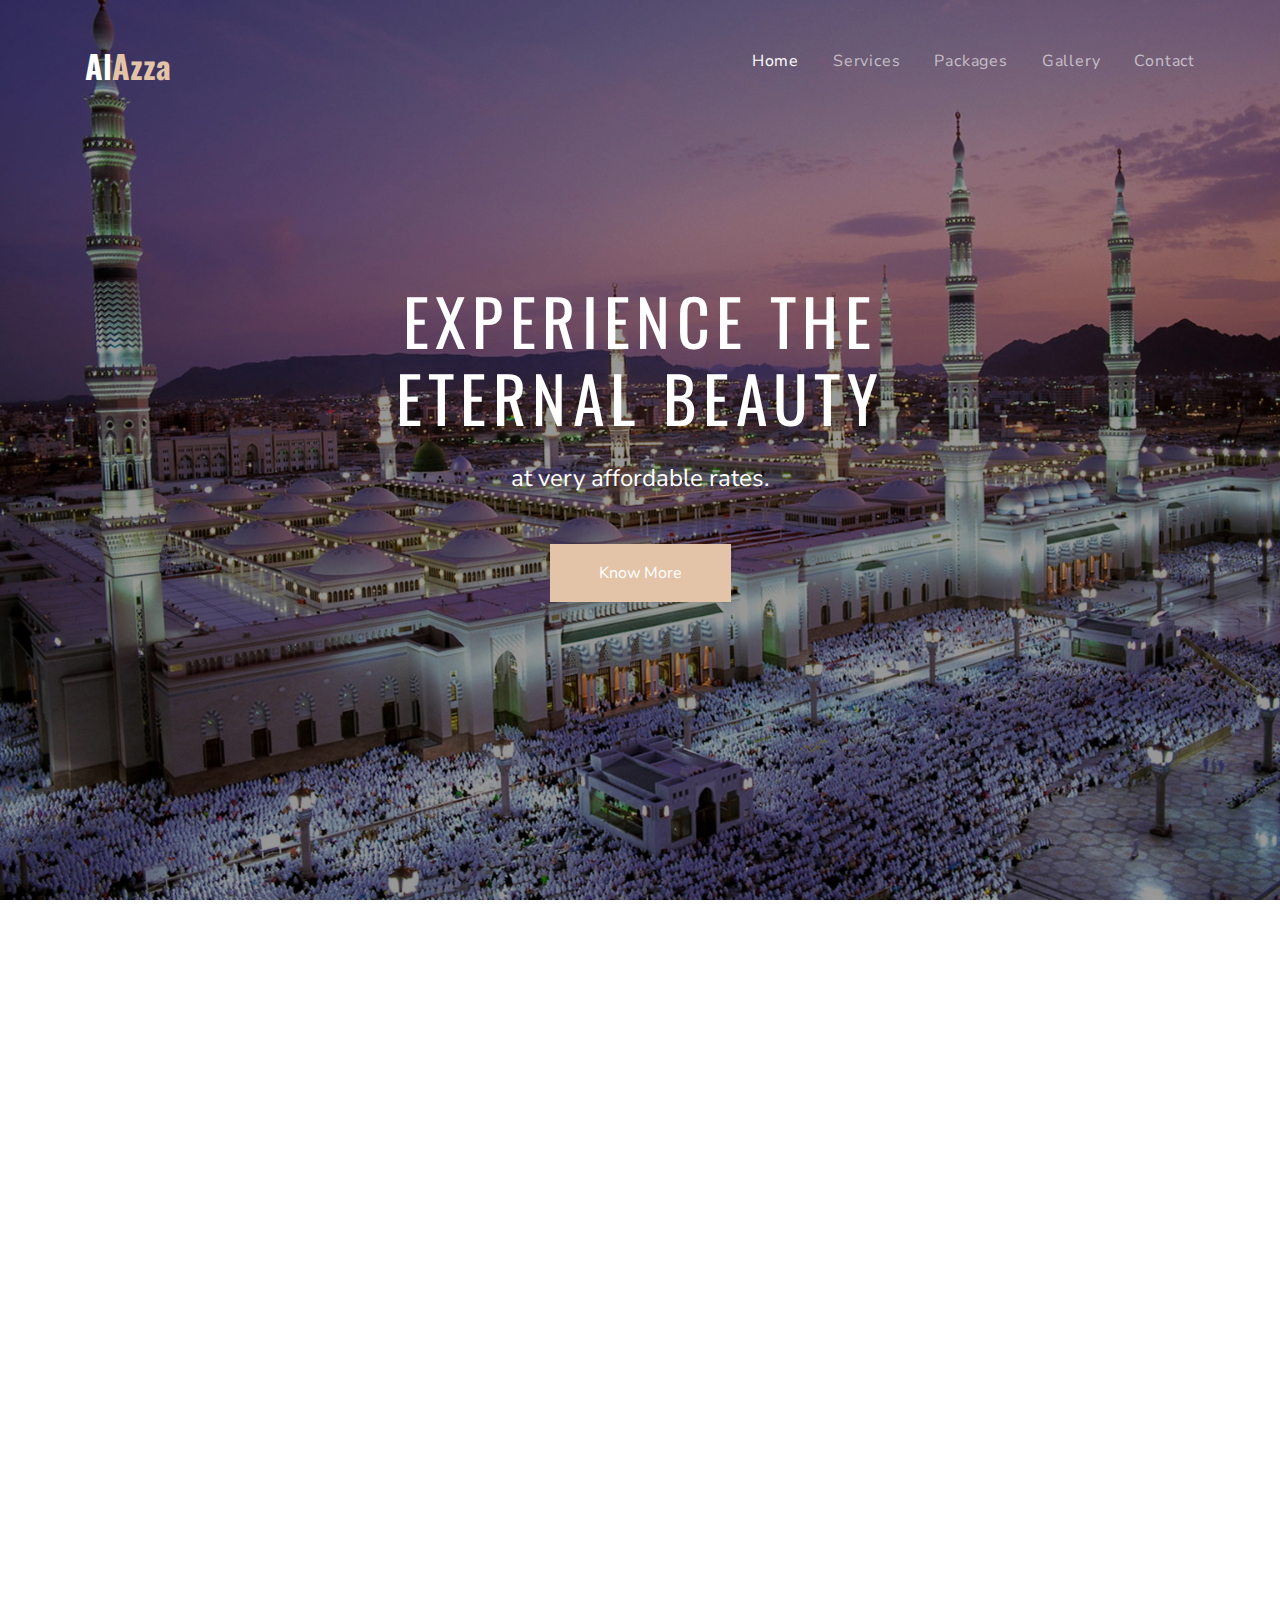
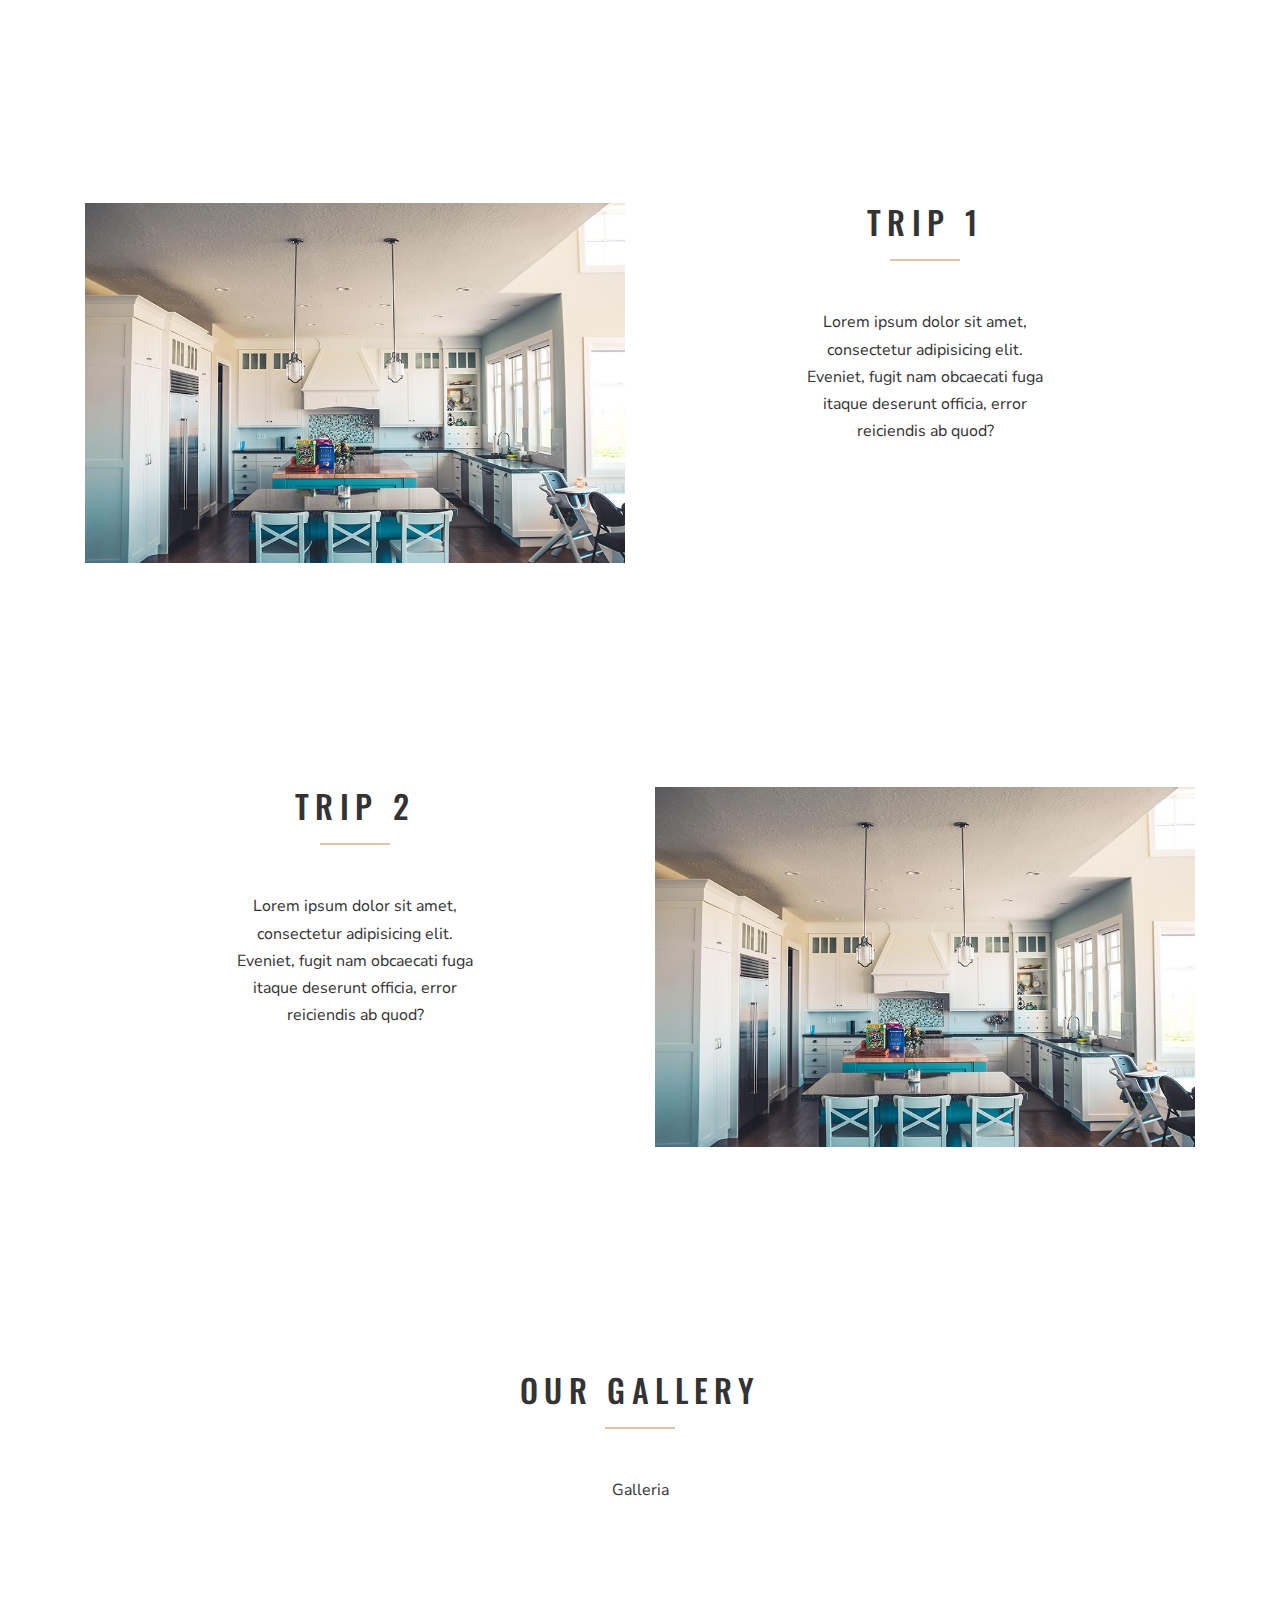
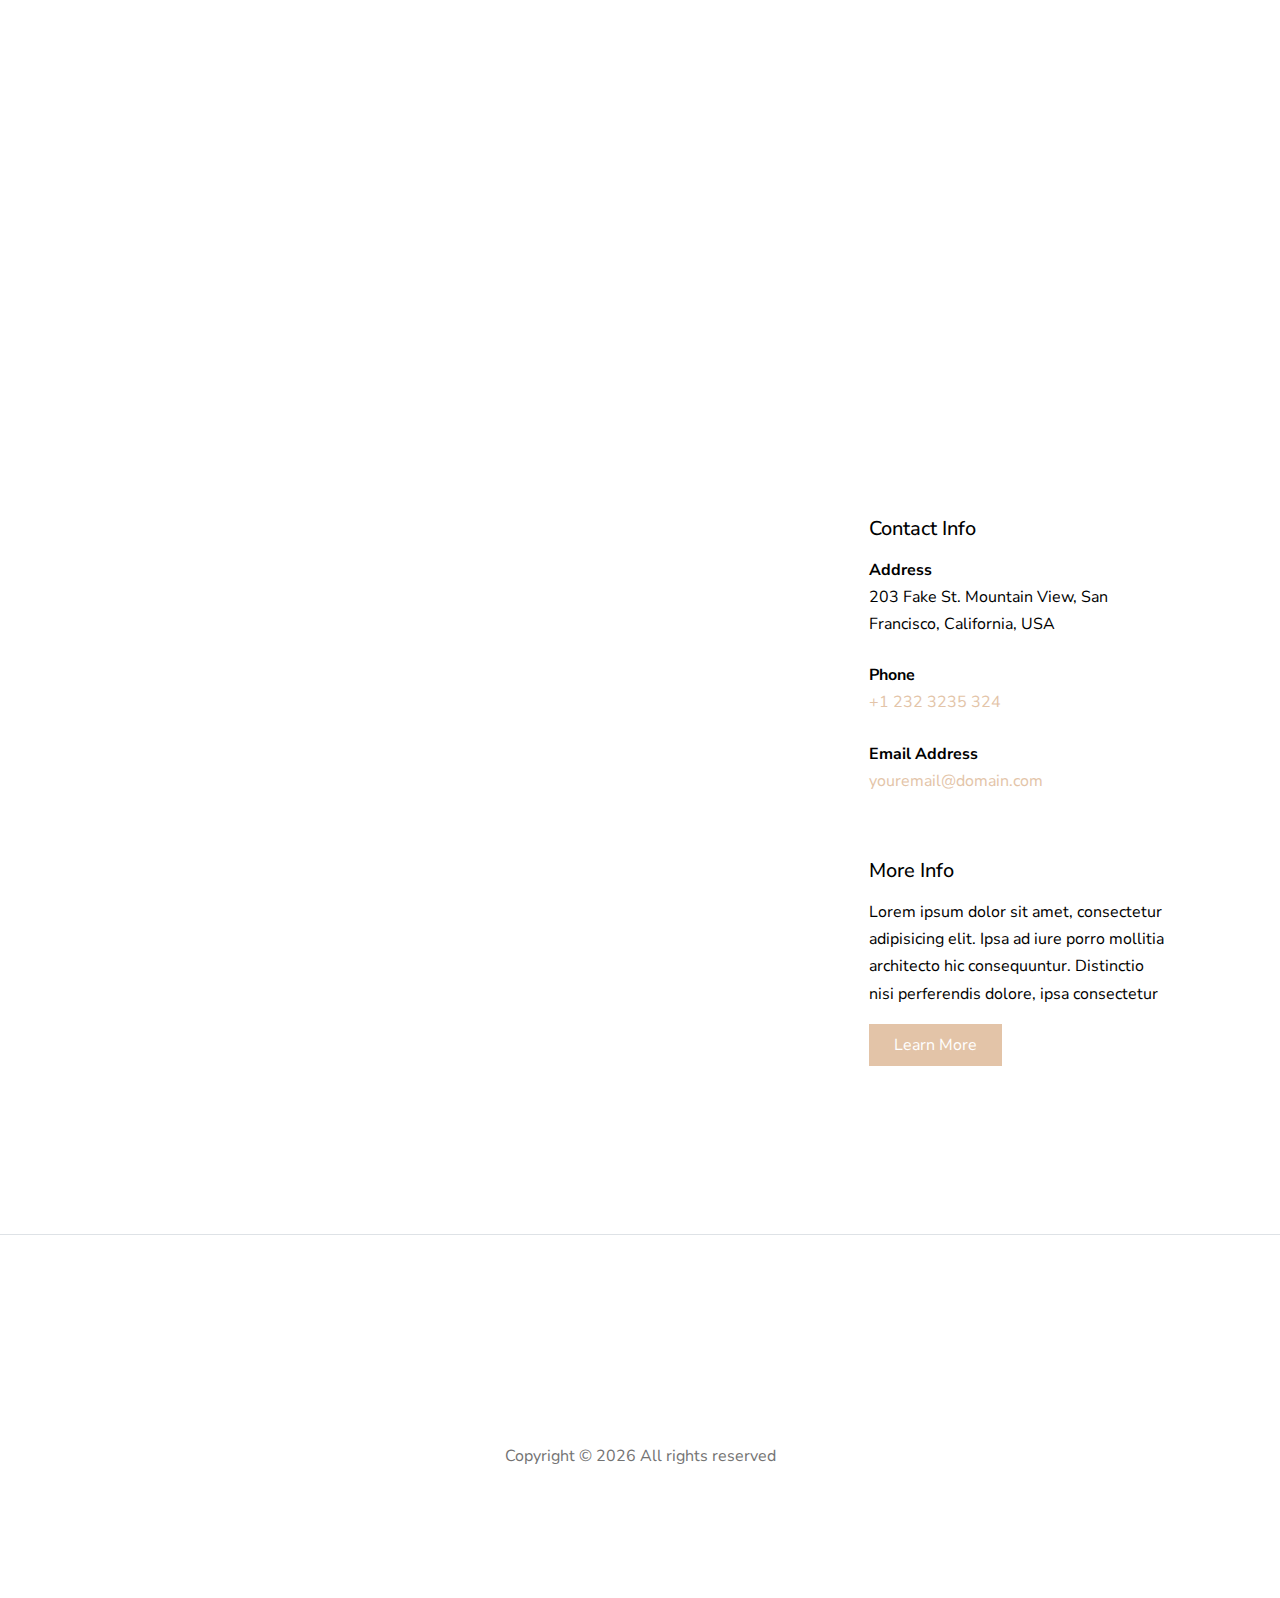
==== index.html @ f60317a8 "Initiial COmmit" ====
<!DOCTYPE html>
<html lang="en">

<head>
  <title>Apart &mdash; Colorlib Website Template</title>
  <meta charset="utf-8">
  <meta name="viewport" content="width=device-width, initial-scale=1, shrink-to-fit=no">

  <link rel="stylesheet" href="https://fonts.googleapis.com/css?family=Nunito+Sans:200,300,400,700,900|Oswald:400,700">
  <link rel="stylesheet" href="fonts/icomoon/style.css">

  <link rel="stylesheet" href="css/bootstrap.min.css">
  <link rel="stylesheet" href="css/magnific-popup.css">
  <link rel="stylesheet" href="css/jquery-ui.css">
  <link rel="stylesheet" href="css/owl.carousel.min.css">
  <link rel="stylesheet" href="css/owl.theme.default.min.css">
  <link rel="stylesheet" href="css/bootstrap-datepicker.css">
  <link rel="stylesheet" href="css/mediaelementplayer.css">
  <link rel="stylesheet" href="css/animate.css">
  <link rel="stylesheet" href="fonts/flaticon/font/flaticon.css">
  <link rel="stylesheet" href="css/fl-bigmug-line.css">

	<link rel="shortcut icon" type="image/icon" href="images/azza.png" />

  <link rel="stylesheet" href="css/aos.css">

  <link rel="stylesheet" href="css/style.css">

</head>

<body>




  <div class="site-wrap">

    <div class="site-navbar mt-4">
      <div class="container py-1">
        <div class="row align-items-center">
          <div class="col-8 col-md-8 col-lg-4">
            <h1 class="mb-0"><a href="index.html" class="text-white h2 mb-0"><strong>Al<span
                    class="text-primary">Azza</span></strong></a></h1>
          </div>
          <div class="col-4 col-md-4 col-lg-8">
            <nav class="site-navigation text-right text-md-right" role="navigation">

              <div class="d-inline-block d-lg-none ml-md-0 mr-auto py-3"><a href="#"
                  class="site-menu-toggle js-menu-toggle text-white"><span class="icon-menu h3"></span></a></div>

              <ul class="site-menu js-clone-nav d-none d-lg-block">
                <li class="active">
                  <a href="index.html">Home</a>
                </li>
                <li><a href="#services">Services</a></li>
                <li><a href="#packages">Packages</a></li>
                <li><a href="#gallery">Gallery</a></li>
                <li><a href="#contact">Contact</a></li>
              </ul>
            </nav>
          </div>


        </div>
      </div>
    </div>
  </div>

  <div class="site-mobile-menu">
    <div class="site-mobile-menu-header">
      <div class="site-mobile-menu-close mt-3">
        <span class="icon-close2 js-menu-toggle"></span>
      </div>
    </div>
    <div class="site-mobile-menu-body"></div>
  </div> <!-- .site-mobile-menu -->

  <div class="site-blocks-cover overlay" style="background-image: url('images/home/banner.jpg');" data-aos="fade"
    data-stellar-background-ratio="0.5" data-aos="fade">
    <div class="container">
      <div class="row align-items-center justify-content-center">
        <div class="col-md-8 text-center" data-aos="fade-up" data-aos-delay="400">
          <h1 class="mb-4">Experience The Eternal Beauty</h1>
          <p class="mb-5"> at very affordable rates.</p>
          <p><a href="#" class="btn btn-primary px-5 py-3">Know More</a></p>
        </div>
      </div>
    </div>
  </div>


  <div id="services" class="site-section block-13">
    <div class="container" data-aos="fade-up">
      <div class="row">
        <div class="site-section-heading text-center mb-5 w-border col-md-6 mx-auto">
          <h2 class="mb-5">World Class Services</h2>
          <p>Lorem ipsum dolor sit amet</p>
        </div>
      </div>
      <div class="nonloop-block-13 owl-carousel">

        <div class="text-center p-3 p-md-5 bg-white">
          <div class="mb-4">
            <img src="images/service/insurance.png" alt="Image" class="w-50 mx-auto img-fluid rounded">
          </div>
          <div class="text-black">
            <h3 class="font-weight-light h5">Visa with Insurance</h3>
          </div>
        </div>

        <div class="text-center p-3 p-md-5 bg-white">
          <div class="mb-4">
            <img src="images/service/departures.png" alt="Image" class="w-50 mx-auto img-fluid rounded">
          </div>
          <div class="text-black">
            <h3 class="font-weight-light h5">Direct Flights</h3>
          </div>
        </div>

        <div class="text-center p-3 p-md-5 bg-white">
          <div class="mb-4">
            <img src="images/service/food.png" alt="Image" class="w-50 mx-auto img-fluid rounded">
          </div>
          <div class="text-black">
            <h3 class="font-weight-light h5">Hyderabadi Food</h3>
          </div>
        </div>

        <div class="text-center p-3 p-md-5 bg-white">
          <div class="mb-4">
            <img src="images/service/laundry.png" alt="Image" class="w-50 mx-auto img-fluid rounded">
          </div>
          <div class="text-black">
            <h3 class="font-weight-light h5">Unlimited Laundry</h3>
          </div>
        </div>

        <div class="text-center p-3 p-md-5 bg-white">
          <div class="mb-4">
            <img src="images/service/tour-guide.png" alt="Image" class="w-50 mx-auto img-fluid rounded">
          </div>
          <div class="text-black">
            <h3 class="font-weight-light h5">Urdu Speaking Guides</h3>
          </div>
        </div>

        <div class="text-center p-3 p-md-5 bg-white">
          <div class="mb-4">
            <img src="images/service/zamzam.png" alt="Image" class="w-50 mx-auto img-fluid rounded">
          </div>
          <div class="text-black">
            <h3 class="font-weight-light h5">5ltr Zam Zam</h3>
          </div>
        </div>

      </div>
    </div>
  </div>

  <div id="packages" class="site-section">
    <div class="container">
      <div class="row">
        <div class="col-lg-6">
          <img src="images/img_1.jpg" alt="Image" class="img-fluid">
        </div>
        <div class="col-lg-6">
          <div class="site-section-heading text-center mb-5 w-border col-md-6 mx-auto">
            <h2 class="mb-5">Trip 1</h2>
            <p>Lorem ipsum dolor sit amet, consectetur adipisicing elit. Eveniet, fugit nam obcaecati fuga itaque
              deserunt
              officia, error reiciendis ab quod?</p>
          </div>
        </div>
      </div>
    </div>
  </div>

  <div class="site-section">
    <div class="container">
      <div class="row">
        <div class="col-lg-6">
          <div class="site-section-heading text-center mb-5 w-border col-md-6 mx-auto">
            <h2 class="mb-5">Trip 2</h2>
            <p>Lorem ipsum dolor sit amet, consectetur adipisicing elit. Eveniet, fugit nam obcaecati fuga itaque
              deserunt
              officia, error reiciendis ab quod?</p>
          </div>
        </div>
        <div class="col-lg-6">
          <img src="images/img_1.jpg" alt="Image" class="img-fluid">
        </div>
      </div>
    </div>
  </div>




  <div id="gallery" class="site-section">
    <div class="container">
      <div class="row">
        <div class="site-section-heading text-center mb-5 w-border col-md-6 mx-auto">
          <h2 class="mb-5">Our Gallery</h2>
          <p>Galleria</p>
        </div>
      </div>
      <div class="row">
        <div class="col-md-6 col-lg-4" data-aos="fade-up" data-aos-delay="100">
          <a href="#" class="unit-9">
            <div class="image" style="background-image: url('images/1.jpeg');"></div>
            <div class="unit-9-content">
              <h2>Food</h2>
              <!-- <span>with Wendy Matos</span> -->
            </div>
          </a>
        </div>

        <div class="col-md-6 col-lg-4" data-aos="fade-up" data-aos-delay="200">
          <a href="#" class="unit-9">
            <div class="image" style="background-image: url('images/2.jpeg');"></div>
            <div class="unit-9-content">
              <h2>Umrah</h2>
            </div>
          </a>
        </div>
        <div class="col-md-6 col-lg-4" data-aos="fade-up" data-aos-delay="300">
          <a href="#" class="unit-9">
            <div class="image" style="background-image: url('images/3.jpeg');"></div>
            <div class="unit-9-content">
              <h2>Hajj</h2>
            </div>
          </a>
        </div>
      </div>
    </div>
  </div>


  <div id="contact" class="site-section border-bottom">
    <div class="container">
      <div class="row">

        <div class="col-md-12 my-auto col-lg-7 mb-5">
          <div class="single-service-box">
            <div class="service-img">
              <iframe
                src="https://www.google.com/maps/embed?pb=!1m14!1m8!1m3!1d15229.120942563135!2d78.4628001!3d17.398334!3m2!1i1024!2i768!4f13.1!3m3!1m2!1s0x0%3A0xb1fc2a01b4a2376f!2sMujahid%20Building!5e0!3m2!1sen!2sin!4v1582311684481!5m2!1sen!2sin"
                width="600" height="450" frameborder="0" style="border:0;" allowfullscreen="">
              </iframe>
            </div>
          </div>
        </div>

        <div class="col-lg-4 ml-auto">
          <div class="p-4 mb-3 bg-white">
            <h3 class="h5 text-black mb-3">Contact Info</h3>
            <p class="mb-0 font-weight-bold text-black">Address</p>
            <p class="mb-4 text-black">203 Fake St. Mountain View, San Francisco, California, USA</p>

            <p class="mb-0 font-weight-bold text-black">Phone</p>
            <p class="mb-4"><a href="#">+1 232 3235 324</a></p>

            <p class="mb-0 font-weight-bold text-black">Email Address</p>
            <p class="mb-0"><a href="#">youremail@domain.com</a></p>

          </div>

          <div class="p-4 mb-3 bg-white">
            <h3 class="h5 text-black mb-3 text-black">More Info</h3>
            <p class="text-black">Lorem ipsum dolor sit amet, consectetur adipisicing elit. Ipsa ad iure porro mollitia
              architecto hic
              consequuntur. Distinctio nisi perferendis dolore, ipsa consectetur</p>
            <p><a href="#" class="btn btn-primary  py-2 px-4">Learn More</a></p>
          </div>
        </div>
      </div>
    </div>
  </div>

  <footer class="site-footer">
    <div class="container">
      <div class="row pt-5 mt-5 text-center">
        <div class="col-md-12">
          <p>
            <!-- Link back to Colorlib can't be removed. Template is licensed under CC BY 3.0. -->
            Copyright &copy;
            <script data-cfasync="false" src="/cdn-cgi/scripts/5c5dd728/cloudflare-static/email-decode.min.js"></script>
            <script>document.write(new Date().getFullYear());</script> All rights reserved
            <!-- Link back to Colorlib can't be removed. Template is licensed under CC BY 3.0. -->
          </p>
        </div>

      </div>
    </div>
  </footer>

  </div>

  <script src="js/jquery-3.3.1.min.js"></script>
  <script src="js/jquery-migrate-3.0.1.min.js"></script>
  <script src="js/jquery-ui.js"></script>
  <script src="js/popper.min.js"></script>
  <script src="js/bootstrap.min.js"></script>
  <script src="js/owl.carousel.min.js"></script>
  <script src="js/mediaelement-and-player.min.js"></script>
  <script src="js/jquery.stellar.min.js"></script>
  <script src="js/jquery.countdown.min.js"></script>
  <script src="js/jquery.magnific-popup.min.js"></script>
  <script src="js/bootstrap-datepicker.min.js"></script>
  <script src="js/aos.js"></script>
  <script src="js/circleaudioplayer.js"></script>

  <script src="js/main.js"></script>

</body>

</html>
---- fonts/icomoon/style.css ----
@font-face {
  font-family: 'icomoon';
  src:  url('fonts/icomoon.eot?10si43');
  src:  url('fonts/icomoon.eot?10si43#iefix') format('embedded-opentype'),
    url('fonts/icomoon.ttf?10si43') format('truetype'),
    url('fonts/icomoon.woff?10si43') format('woff'),
    url('fonts/icomoon.svg?10si43#icomoon') format('svg');
  font-weight: normal;
  font-style: normal;
}

[class^="icon-"], [class*=" icon-"] {
  /* use !important to prevent issues with browser extensions that change fonts */
  font-family: 'icomoon' !important;
  speak: none;
  font-style: normal;
  font-weight: normal;
  font-variant: normal;
  text-transform: none;
  line-height: 1;

  /* Better Font Rendering =========== */
  -webkit-font-smoothing: antialiased;
  -moz-osx-font-smoothing: grayscale;
}

.icon-asterisk:before {
  content: "\f069";
}
.icon-plus:before {
  content: "\f067";
}
.icon-question:before {
  content: "\f128";
}
.icon-minus:before {
  content: "\f068";
}
.icon-glass:before {
  content: "\f000";
}
.icon-music:before {
  content: "\f001";
}
.icon-search:before {
  content: "\f002";
}
.icon-envelope-o:before {
  content: "\f003";
}
.icon-heart:before {
  content: "\f004";
}
.icon-star:before {
  content: "\f005";
}
.icon-star-o:before {
  content: "\f006";
}
.icon-user:before {
  content: "\f007";
}
.icon-film:before {
  content: "\f008";
}
.icon-th-large:before {
  content: "\f009";
}
.icon-th:before {
  content: "\f00a";
}
.icon-th-list:before {
  content: "\f00b";
}
.icon-check:before {
  content: "\f00c";
}
.icon-close:before {
  content: "\f00d";
}
.icon-remove:before {
  content: "\f00d";
}
.icon-times:before {
  content: "\f00d";
}
.icon-search-plus:before {
  content: "\f00e";
}
.icon-search-minus:before {
  content: "\f010";
}
.icon-power-off:before {
  content: "\f011";
}
.icon-signal:before {
  content: "\f012";
}
.icon-cog:before {
  content: "\f013";
}
.icon-gear:before {
  content: "\f013";
}
.icon-trash-o:before {
  content: "\f014";
}
.icon-home:before {
  content: "\f015";
}
.icon-file-o:before {
  content: "\f016";
}
.icon-clock-o:before {
  content: "\f017";
}
.icon-road:before {
  content: "\f018";
}
.icon-download:before {
  content: "\f019";
}
.icon-arrow-circle-o-down:before {
  content: "\f01a";
}
.icon-arrow-circle-o-up:before {
  content: "\f01b";
}
.icon-inbox:before {
  content: "\f01c";
}
.icon-play-circle-o:before {
  content: "\f01d";
}
.icon-repeat:before {
  content: "\f01e";
}
.icon-rotate-right:before {
  content: "\f01e";
}
.icon-refresh:before {
  content: "\f021";
}
.icon-list-alt:before {
  content: "\f022";
}
.icon-lock:before {
  content: "\f023";
}
.icon-flag:before {
  content: "\f024";
}
.icon-headphones:before {
  content: "\f025";
}
.icon-volume-off:before {
  content: "\f026";
}
.icon-volume-down:before {
  content: "\f027";
}
.icon-volume-up:before {
  content: "\f028";
}
.icon-qrcode:before {
  content: "\f029";
}
.icon-barcode:before {
  content: "\f02a";
}
.icon-tag:before {
  content: "\f02b";
}
.icon-tags:before {
  content: "\f02c";
}
.icon-book:before {
  content: "\f02d";
}
.icon-bookmark:before {
  content: "\f02e";
}
.icon-print:before {
  content: "\f02f";
}
.icon-camera:before {
  content: "\f030";
}
.icon-font:before {
  content: "\f031";
}
.icon-bold:before {
  content: "\f032";
}
.icon-italic:before {
  content: "\f033";
}
.icon-text-height:before {
  content: "\f034";
}
.icon-text-width:before {
  content: "\f035";
}
.icon-align-left:before {
  content: "\f036";
}
.icon-align-center:before {
  content: "\f037";
}
.icon-align-right:before {
  content: "\f038";
}
.icon-align-justify:before {
  content: "\f039";
}
.icon-list:before {
  content: "\f03a";
}
.icon-dedent:before {
  content: "\f03b";
}
.icon-outdent:before {
  content: "\f03b";
}
.icon-indent:before {
  content: "\f03c";
}
.icon-video-camera:before {
  content: "\f03d";
}
.icon-image:before {
  content: "\f03e";
}
.icon-photo:before {
  content: "\f03e";
}
.icon-picture-o:before {
  content: "\f03e";
}
.icon-pencil:before {
  content: "\f040";
}
.icon-map-marker:before {
  content: "\f041";
}
.icon-adjust:before {
  content: "\f042";
}
.icon-tint:before {
  content: "\f043";
}
.icon-edit:before {
  content: "\f044";
}
.icon-pencil-square-o:before {
  content: "\f044";
}
.icon-share-square-o:before {
  content: "\f045";
}
.icon-check-square-o:before {
  content: "\f046";
}
.icon-arrows:before {
  content: "\f047";
}
.icon-step-backward:before {
  content: "\f048";
}
.icon-fast-backward:before {
  content: "\f049";
}
.icon-backward:before {
  content: "\f04a";
}
.icon-play:before {
  content: "\f04b";
}
.icon-pause:before {
  content: "\f04c";
}
.icon-stop:before {
  content: "\f04d";
}
.icon-forward:before {
  content: "\f04e";
}
.icon-fast-forward:before {
  content: "\f050";
}
.icon-step-forward:before {
  content: "\f051";
}
.icon-eject:before {
  content: "\f052";
}
.icon-chevron-left:before {
  content: "\f053";
}
.icon-chevron-right:before {
  content: "\f054";
}
.icon-plus-circle:before {
  content: "\f055";
}
.icon-minus-circle:before {
  content: "\f056";
}
.icon-times-circle:before {
  content: "\f057";
}
.icon-check-circle:before {
  content: "\f058";
}
.icon-question-circle:before {
  content: "\f059";
}
.icon-info-circle:before {
  content: "\f05a";
}
.icon-crosshairs:before {
  content: "\f05b";
}
.icon-times-circle-o:before {
  content: "\f05c";
}
.icon-check-circle-o:before {
  content: "\f05d";
}
.icon-ban:before {
  content: "\f05e";
}
.icon-arrow-left:before {
  content: "\f060";
}
.icon-arrow-right:before {
  content: "\f061";
}
.icon-arrow-up:before {
  content: "\f062";
}
.icon-arrow-down:before {
  content: "\f063";
}
.icon-mail-forward:before {
  content: "\f064";
}
.icon-share:before {
  content: "\f064";
}
.icon-expand:before {
  content: "\f065";
}
.icon-compress:before {
  content: "\f066";
}
.icon-exclamation-circle:before {
  content: "\f06a";
}
.icon-gift:before {
  content: "\f06b";
}
.icon-leaf:before {
  content: "\f06c";
}
.icon-fire:before {
  content: "\f06d";
}
.icon-eye:before {
  content: "\f06e";
}
.icon-eye-slash:before {
  content: "\f070";
}
.icon-exclamation-triangle:before {
  content: "\f071";
}
.icon-warning:before {
  content: "\f071";
}
.icon-plane:before {
  content: "\f072";
}
.icon-calendar:before {
  content: "\f073";
}
.icon-random:before {
  content: "\f074";
}
.icon-comment:before {
  content: "\f075";
}
.icon-magnet:before {
  content: "\f076";
}
.icon-chevron-up:before {
  content: "\f077";
}
.icon-chevron-down:before {
  content: "\f078";
}
.icon-retweet:before {
  content: "\f079";
}
.icon-shopping-cart:before {
  content: "\f07a";
}
.icon-folder:before {
  content: "\f07b";
}
.icon-folder-open:before {
  content: "\f07c";
}
.icon-arrows-v:before {
  content: "\f07d";
}
.icon-arrows-h:before {
  content: "\f07e";
}
.icon-bar-chart:before {
  content: "\f080";
}
.icon-bar-chart-o:before {
  content: "\f080";
}
.icon-twitter-square:before {
  content: "\f081";
}
.icon-facebook-square:before {
  content: "\f082";
}
.icon-camera-retro:before {
  content: "\f083";
}
.icon-key:before {
  content: "\f084";
}
.icon-cogs:before {
  content: "\f085";
}
.icon-gears:before {
  content: "\f085";
}
.icon-comments:before {
  content: "\f086";
}
.icon-thumbs-o-up:before {
  content: "\f087";
}
.icon-thumbs-o-down:before {
  content: "\f088";
}
.icon-star-half:before {
  content: "\f089";
}
.icon-heart-o:before {
  content: "\f08a";
}
.icon-sign-out:before {
  content: "\f08b";
}
.icon-linkedin-square:before {
  content: "\f08c";
}
.icon-thumb-tack:before {
  content: "\f08d";
}
.icon-external-link:before {
  content: "\f08e";
}
.icon-sign-in:before {
  content: "\f090";
}
.icon-trophy:before {
  content: "\f091";
}
.icon-github-square:before {
  content: "\f092";
}
.icon-upload:before {
  content: "\f093";
}
.icon-lemon-o:before {
  content: "\f094";
}
.icon-phone:before {
  content: "\f095";
}
.icon-square-o:before {
  content: "\f096";
}
.icon-bookmark-o:before {
  content: "\f097";
}
.icon-phone-square:before {
  content: "\f098";
}
.icon-twitter:before {
  content: "\f099";
}
.icon-facebook:before {
  content: "\f09a";
}
.icon-facebook-f:before {
  content: "\f09a";
}
.icon-github:before {
  content: "\f09b";
}
.icon-unlock:before {
  content: "\f09c";
}
.icon-credit-card:before {
  content: "\f09d";
}
.icon-feed:before {
  content: "\f09e";
}
.icon-rss:before {
  content: "\f09e";
}
.icon-hdd-o:before {
  content: "\f0a0";
}
.icon-bullhorn:before {
  content: "\f0a1";
}
.icon-bell-o:before {
  content: "\f0a2";
}
.icon-certificate:before {
  content: "\f0a3";
}
.icon-hand-o-right:before {
  content: "\f0a4";
}
.icon-hand-o-left:before {
  content: "\f0a5";
}
.icon-hand-o-up:before {
  content: "\f0a6";
}
.icon-hand-o-down:before {
  content: "\f0a7";
}
.icon-arrow-circle-left:before {
  content: "\f0a8";
}
.icon-arrow-circle-right:before {
  content: "\f0a9";
}
.icon-arrow-circle-up:before {
  content: "\f0aa";
}
.icon-arrow-circle-down:before {
  content: "\f0ab";
}
.icon-globe:before {
  content: "\f0ac";
}
.icon-wrench:before {
  content: "\f0ad";
}
.icon-tasks:before {
  content: "\f0ae";
}
.icon-filter:before {
  content: "\f0b0";
}
.icon-briefcase:before {
  content: "\f0b1";
}
.icon-arrows-alt:before {
  content: "\f0b2";
}
.icon-group:before {
  content: "\f0c0";
}
.icon-users:before {
  content: "\f0c0";
}
.icon-chain:before {
  content: "\f0c1";
}
.icon-link:before {
  content: "\f0c1";
}
.icon-cloud:before {
  content: "\f0c2";
}
.icon-flask:before {
  content: "\f0c3";
}
.icon-cut:before {
  content: "\f0c4";
}
.icon-scissors:before {
  content: "\f0c4";
}
.icon-copy:before {
  content: "\f0c5";
}
.icon-files-o:before {
  content: "\f0c5";
}
.icon-paperclip:before {
  content: "\f0c6";
}
.icon-floppy-o:before {
  content: "\f0c7";
}
.icon-save:before {
  content: "\f0c7";
}
.icon-square:before {
  content: "\f0c8";
}
.icon-bars:before {
  content: "\f0c9";
}
.icon-navicon:before {
  content: "\f0c9";
}
.icon-reorder:before {
  content: "\f0c9";
}
.icon-list-ul:before {
  content: "\f0ca";
}
.icon-list-ol:before {
  content: "\f0cb";
}
.icon-strikethrough:before {
  content: "\f0cc";
}
.icon-underline:before {
  content: "\f0cd";
}
.icon-table:before {
  content: "\f0ce";
}
.icon-magic:before {
  content: "\f0d0";
}
.icon-truck:before {
  content: "\f0d1";
}
.icon-pinterest:before {
  content: "\f0d2";
}
.icon-pinterest-square:before {
  content: "\f0d3";
}
.icon-google-plus-square:before {
  content: "\f0d4";
}
.icon-google-plus:before {
  content: "\f0d5";
}
.icon-money:before {
  content: "\f0d6";
}
.icon-caret-down:before {
  content: "\f0d7";
}
.icon-caret-up:before {
  content: "\f0d8";
}
.icon-caret-left:before {
  content: "\f0d9";
}
.icon-caret-right:before {
  content: "\f0da";
}
.icon-columns:before {
  content: "\f0db";
}
.icon-sort:before {
  content: "\f0dc";
}
.icon-unsorted:before {
  content: "\f0dc";
}
.icon-sort-desc:before {
  content: "\f0dd";
}
.icon-sort-down:before {
  content: "\f0dd";
}
.icon-sort-asc:before {
  content: "\f0de";
}
.icon-sort-up:before {
  content: "\f0de";
}
.icon-envelope:before {
  content: "\f0e0";
}
.icon-linkedin:before {
  content: "\f0e1";
}
.icon-rotate-left:before {
  content: "\f0e2";
}
.icon-undo:before {
  content: "\f0e2";
}
.icon-gavel:before {
  content: "\f0e3";
}
.icon-legal:before {
  content: "\f0e3";
}
.icon-dashboard:before {
  content: "\f0e4";
}
.icon-tachometer:before {
  content: "\f0e4";
}
.icon-comment-o:before {
  content: "\f0e5";
}
.icon-comments-o:before {
  content: "\f0e6";
}
.icon-bolt:before {
  content: "\f0e7";
}
.icon-flash:before {
  content: "\f0e7";
}
.icon-sitemap:before {
  content: "\f0e8";
}
.icon-umbrella:before {
  content: "\f0e9";
}
.icon-clipboard:before {
  content: "\f0ea";
}
.icon-paste:before {
  content: "\f0ea";
}
.icon-lightbulb-o:before {
  content: "\f0eb";
}
.icon-exchange:before {
  content: "\f0ec";
}
.icon-cloud-download:before {
  content: "\f0ed";
}
.icon-cloud-upload:before {
  content: "\f0ee";
}
.icon-user-md:before {
  content: "\f0f0";
}
.icon-stethoscope:before {
  content: "\f0f1";
}
.icon-suitcase:before {
  content: "\f0f2";
}
.icon-bell:before {
  content: "\f0f3";
}
.icon-coffee:before {
  content: "\f0f4";
}
.icon-cutlery:before {
  content: "\f0f5";
}
.icon-file-text-o:before {
  content: "\f0f6";
}
.icon-building-o:before {
  content: "\f0f7";
}
.icon-hospital-o:before {
  content: "\f0f8";
}
.icon-ambulance:before {
  content: "\f0f9";
}
.icon-medkit:before {
  content: "\f0fa";
}
.icon-fighter-jet:before {
  content: "\f0fb";
}
.icon-beer:before {
  content: "\f0fc";
}
.icon-h-square:before {
  content: "\f0fd";
}
.icon-plus-square:before {
  content: "\f0fe";
}
.icon-angle-double-left:before {
  content: "\f100";
}
.icon-angle-double-right:before {
  content: "\f101";
}
.icon-angle-double-up:before {
  content: "\f102";
}
.icon-angle-double-down:before {
  content: "\f103";
}
.icon-angle-left:before {
  content: "\f104";
}
.icon-angle-right:before {
  content: "\f105";
}
.icon-angle-up:before {
  content: "\f106";
}
.icon-angle-down:before {
  content: "\f107";
}
.icon-desktop:before {
  content: "\f108";
}
.icon-laptop:before {
  content: "\f109";
}
.icon-tablet:before {
  content: "\f10a";
}
.icon-mobile:before {
  content: "\f10b";
}
.icon-mobile-phone:before {
  content: "\f10b";
}
.icon-circle-o:before {
  content: "\f10c";
}
.icon-quote-left:before {
  content: "\f10d";
}
.icon-quote-right:before {
  content: "\f10e";
}
.icon-spinner:before {
  content: "\f110";
}
.icon-circle:before {
  content: "\f111";
}
.icon-mail-reply:before {
  content: "\f112";
}
.icon-reply:before {
  content: "\f112";
}
.icon-github-alt:before {
  content: "\f113";
}
.icon-folder-o:before {
  content: "\f114";
}
.icon-folder-open-o:before {
  content: "\f115";
}
.icon-smile-o:before {
  content: "\f118";
}
.icon-frown-o:before {
  content: "\f119";
}
.icon-meh-o:before {
  content: "\f11a";
}
.icon-gamepad:before {
  content: "\f11b";
}
.icon-keyboard-o:before {
  content: "\f11c";
}
.icon-flag-o:before {
  content: "\f11d";
}
.icon-flag-checkered:before {
  content: "\f11e";
}
.icon-terminal:before {
  content: "\f120";
}
.icon-code:before {
  content: "\f121";
}
.icon-mail-reply-all:before {
  content: "\f122";
}
.icon-reply-all:before {
  content: "\f122";
}
.icon-star-half-empty:before {
  content: "\f123";
}
.icon-star-half-full:before {
  content: "\f123";
}
.icon-star-half-o:before {
  content: "\f123";
}
.icon-location-arrow:before {
  content: "\f124";
}
.icon-crop:before {
  content: "\f125";
}
.icon-code-fork:before {
  content: "\f126";
}
.icon-chain-broken:before {
  content: "\f127";
}
.icon-unlink:before {
  content: "\f127";
}
.icon-info:before {
  content: "\f129";
}
.icon-exclamation:before {
  content: "\f12a";
}
.icon-superscript:before {
  content: "\f12b";
}
.icon-subscript:before {
  content: "\f12c";
}
.icon-eraser:before {
  content: "\f12d";
}
.icon-puzzle-piece:before {
  content: "\f12e";
}
.icon-microphone:before {
  content: "\f130";
}
.icon-microphone-slash:before {
  content: "\f131";
}
.icon-shield:before {
  content: "\f132";
}
.icon-calendar-o:before {
  content: "\f133";
}
.icon-fire-extinguisher:before {
  content: "\f134";
}
.icon-rocket:before {
  content: "\f135";
}
.icon-maxcdn:before {
  content: "\f136";
}
.icon-chevron-circle-left:before {
  content: "\f137";
}
.icon-chevron-circle-right:before {
  content: "\f138";
}
.icon-chevron-circle-up:before {
  content: "\f139";
}
.icon-chevron-circle-down:before {
  content: "\f13a";
}
.icon-html5:before {
  content: "\f13b";
}
.icon-css3:before {
  content: "\f13c";
}
.icon-anchor:before {
  content: "\f13d";
}
.icon-unlock-alt:before {
  content: "\f13e";
}
.icon-bullseye:before {
  content: "\f140";
}
.icon-ellipsis-h:before {
  content: "\f141";
}
.icon-ellipsis-v:before {
  content: "\f142";
}
.icon-rss-square:before {
  content: "\f143";
}
.icon-play-circle:before {
  content: "\f144";
}
.icon-ticket:before {
  content: "\f145";
}
.icon-minus-square:before {
  content: "\f146";
}
.icon-minus-square-o:before {
  content: "\f147";
}
.icon-level-up:before {
  content: "\f148";
}
.icon-level-down:before {
  content: "\f149";
}
.icon-check-square:before {
  content: "\f14a";
}
.icon-pencil-square:before {
  content: "\f14b";
}
.icon-external-link-square:before {
  content: "\f14c";
}
.icon-share-square:before {
  content: "\f14d";
}
.icon-compass:before {
  content: "\f14e";
}
.icon-caret-square-o-down:before {
  content: "\f150";
}
.icon-toggle-down:before {
  content: "\f150";
}
.icon-caret-square-o-up:before {
  content: "\f151";
}
.icon-toggle-up:before {
  content: "\f151";
}
.icon-caret-square-o-right:before {
  content: "\f152";
}
.icon-toggle-right:before {
  content: "\f152";
}
.icon-eur:before {
  content: "\f153";
}
.icon-euro:before {
  content: "\f153";
}
.icon-gbp:before {
  content: "\f154";
}
.icon-dollar:before {
  content: "\f155";
}
.icon-usd:before {
  content: "\f155";
}
.icon-inr:before {
  content: "\f156";
}
.icon-rupee:before {
  content: "\f156";
}
.icon-cny:before {
  content: "\f157";
}
.icon-jpy:before {
  content: "\f157";
}
.icon-rmb:before {
  content: "\f157";
}
.icon-yen:before {
  content: "\f157";
}
.icon-rouble:before {
  content: "\f158";
}
.icon-rub:before {
  content: "\f158";
}
.icon-ruble:before {
  content: "\f158";
}
.icon-krw:before {
  content: "\f159";
}
.icon-won:before {
  content: "\f159";
}
.icon-bitcoin:before {
  content: "\f15a";
}
.icon-btc:before {
  content: "\f15a";
}
.icon-file:before {
  content: "\f15b";
}
.icon-file-text:before {
  content: "\f15c";
}
.icon-sort-alpha-asc:before {
  content: "\f15d";
}
.icon-sort-alpha-desc:before {
  content: "\f15e";
}
.icon-sort-amount-asc:before {
  content: "\f160";
}
.icon-sort-amount-desc:before {
  content: "\f161";
}
.icon-sort-numeric-asc:before {
  content: "\f162";
}
.icon-sort-numeric-desc:before {
  content: "\f163";
}
.icon-thumbs-up:before {
  content: "\f164";
}
.icon-thumbs-down:before {
  content: "\f165";
}
.icon-youtube-square:before {
  content: "\f166";
}
.icon-youtube:before {
  content: "\f167";
}
.icon-xing:before {
  content: "\f168";
}
.icon-xing-square:before {
  content: "\f169";
}
.icon-youtube-play:before {
  content: "\f16a";
}
.icon-dropbox:before {
  content: "\f16b";
}
.icon-stack-overflow:before {
  content: "\f16c";
}
.icon-instagram:before {
  content: "\f16d";
}
.icon-flickr:before {
  content: "\f16e";
}
.icon-adn:before {
  content: "\f170";
}
.icon-bitbucket:before {
  content: "\f171";
}
.icon-bitbucket-square:before {
  content: "\f172";
}
.icon-tumblr:before {
  content: "\f173";
}
.icon-tumblr-square:before {
  content: "\f174";
}
.icon-long-arrow-down:before {
  content: "\f175";
}
.icon-long-arrow-up:before {
  content: "\f176";
}
.icon-long-arrow-left:before {
  content: "\f177";
}
.icon-long-arrow-right:before {
  content: "\f178";
}
.icon-apple:before {
  content: "\f179";
}
.icon-windows:before {
  content: "\f17a";
}
.icon-android:before {
  content: "\f17b";
}
.icon-linux:before {
  content: "\f17c";
}
.icon-dribbble:before {
  content: "\f17d";
}
.icon-skype:before {
  content: "\f17e";
}
.icon-foursquare:before {
  content: "\f180";
}
.icon-trello:before {
  content: "\f181";
}
.icon-female:before {
  content: "\f182";
}
.icon-male:before {
  content: "\f183";
}
.icon-gittip:before {
  content: "\f184";
}
.icon-gratipay:before {
  content: "\f184";
}
.icon-sun-o:before {
  content: "\f185";
}
.icon-moon-o:before {
  content: "\f186";
}
.icon-archive:before {
  content: "\f187";
}
.icon-bug:before {
  content: "\f188";
}
.icon-vk:before {
  content: "\f189";
}
.icon-weibo:before {
  content: "\f18a";
}
.icon-renren:before {
  content: "\f18b";
}
.icon-pagelines:before {
  content: "\f18c";
}
.icon-stack-exchange:before {
  content: "\f18d";
}
.icon-arrow-circle-o-right:before {
  content: "\f18e";
}
.icon-arrow-circle-o-left:before {
  content: "\f190";
}
.icon-caret-square-o-left:before {
  content: "\f191";
}
.icon-toggle-left:before {
  content: "\f191";
}
.icon-dot-circle-o:before {
  content: "\f192";
}
.icon-wheelchair:before {
  content: "\f193";
}
.icon-vimeo-square:before {
  content: "\f194";
}
.icon-try:before {
  content: "\f195";
}
.icon-turkish-lira:before {
  content: "\f195";
}
.icon-plus-square-o:before {
  content: "\f196";
}
.icon-space-shuttle:before {
  content: "\f197";
}
.icon-slack:before {
  content: "\f198";
}
.icon-envelope-square:before {
  content: "\f199";
}
.icon-wordpress:before {
  content: "\f19a";
}
.icon-openid:before {
  content: "\f19b";
}
.icon-bank:before {
  content: "\f19c";
}
.icon-institution:before {
  content: "\f19c";
}
.icon-university:before {
  content: "\f19c";
}
.icon-graduation-cap:before {
  content: "\f19d";
}
.icon-mortar-board:before {
  content: "\f19d";
}
.icon-yahoo:before {
  content: "\f19e";
}
.icon-google:before {
  content: "\f1a0";
}
.icon-reddit:before {
  content: "\f1a1";
}
.icon-reddit-square:before {
  content: "\f1a2";
}
.icon-stumbleupon-circle:before {
  content: "\f1a3";
}
.icon-stumbleupon:before {
  content: "\f1a4";
}
.icon-delicious:before {
  content: "\f1a5";
}
.icon-digg:before {
  content: "\f1a6";
}
.icon-pied-piper-pp:before {
  content: "\f1a7";
}
.icon-pied-piper-alt:before {
  content: "\f1a8";
}
.icon-drupal:before {
  content: "\f1a9";
}
.icon-joomla:before {
  content: "\f1aa";
}
.icon-language:before {
  content: "\f1ab";
}
.icon-fax:before {
  content: "\f1ac";
}
.icon-building:before {
  content: "\f1ad";
}
.icon-child:before {
  content: "\f1ae";
}
.icon-paw:before {
  content: "\f1b0";
}
.icon-spoon:before {
  content: "\f1b1";
}
.icon-cube:before {
  content: "\f1b2";
}
.icon-cubes:before {
  content: "\f1b3";
}
.icon-behance:before {
  content: "\f1b4";
}
.icon-behance-square:before {
  content: "\f1b5";
}
.icon-steam:before {
  content: "\f1b6";
}
.icon-steam-square:before {
  content: "\f1b7";
}
.icon-recycle:before {
  content: "\f1b8";
}
.icon-automobile:before {
  content: "\f1b9";
}
.icon-car:before {
  content: "\f1b9";
}
.icon-cab:before {
  content: "\f1ba";
}
.icon-taxi:before {
  content: "\f1ba";
}
.icon-tree:before {
  content: "\f1bb";
}
.icon-spotify:before {
  content: "\f1bc";
}
.icon-deviantart:before {
  content: "\f1bd";
}
.icon-soundcloud:before {
  content: "\f1be";
}
.icon-database:before {
  content: "\f1c0";
}
.icon-file-pdf-o:before {
  content: "\f1c1";
}
.icon-file-word-o:before {
  content: "\f1c2";
}
.icon-file-excel-o:before {
  content: "\f1c3";
}
.icon-file-powerpoint-o:before {
  content: "\f1c4";
}
.icon-file-image-o:before {
  content: "\f1c5";
}
.icon-file-photo-o:before {
  content: "\f1c5";
}
.icon-file-picture-o:before {
  content: "\f1c5";
}
.icon-file-archive-o:before {
  content: "\f1c6";
}
.icon-file-zip-o:before {
  content: "\f1c6";
}
.icon-file-audio-o:before {
  content: "\f1c7";
}
.icon-file-sound-o:before {
  content: "\f1c7";
}
.icon-file-movie-o:before {
  content: "\f1c8";
}
.icon-file-video-o:before {
  content: "\f1c8";
}
.icon-file-code-o:before {
  content: "\f1c9";
}
.icon-vine:before {
  content: "\f1ca";
}
.icon-codepen:before {
  content: "\f1cb";
}
.icon-jsfiddle:before {
  content: "\f1cc";
}
.icon-life-bouy:before {
  content: "\f1cd";
}
.icon-life-buoy:before {
  content: "\f1cd";
}
.icon-life-ring:before {
  content: "\f1cd";
}
.icon-life-saver:before {
  content: "\f1cd";
}
.icon-support:before {
  content: "\f1cd";
}
.icon-circle-o-notch:before {
  content: "\f1ce";
}
.icon-ra:before {
  content: "\f1d0";
}
.icon-rebel:before {
  content: "\f1d0";
}
.icon-resistance:before {
  content: "\f1d0";
}
.icon-empire:before {
  content: "\f1d1";
}
.icon-ge:before {
  content: "\f1d1";
}
.icon-git-square:before {
  content: "\f1d2";
}
.icon-git:before {
  content: "\f1d3";
}
.icon-hacker-news:before {
  content: "\f1d4";
}
.icon-y-combinator-square:before {
  content: "\f1d4";
}
.icon-yc-square:before {
  content: "\f1d4";
}
.icon-tencent-weibo:before {
  content: "\f1d5";
}
.icon-qq:before {
  content: "\f1d6";
}
.icon-wechat:before {
  content: "\f1d7";
}
.icon-weixin:before {
  content: "\f1d7";
}
.icon-paper-plane:before {
  content: "\f1d8";
}
.icon-send:before {
  content: "\f1d8";
}
.icon-paper-plane-o:before {
  content: "\f1d9";
}
.icon-send-o:before {
  content: "\f1d9";
}
.icon-history:before {
  content: "\f1da";
}
.icon-circle-thin:before {
  content: "\f1db";
}
.icon-header:before {
  content: "\f1dc";
}
.icon-paragraph:before {
  content: "\f1dd";
}
.icon-sliders:before {
  content: "\f1de";
}
.icon-share-alt:before {
  content: "\f1e0";
}
.icon-share-alt-square:before {
  content: "\f1e1";
}
.icon-bomb:before {
  content: "\f1e2";
}
.icon-futbol-o:before {
  content: "\f1e3";
}
.icon-soccer-ball-o:before {
  content: "\f1e3";
}
.icon-tty:before {
  content: "\f1e4";
}
.icon-binoculars:before {
  content: "\f1e5";
}
.icon-plug:before {
  content: "\f1e6";
}
.icon-slideshare:before {
  content: "\f1e7";
}
.icon-twitch:before {
  content: "\f1e8";
}
.icon-yelp:before {
  content: "\f1e9";
}
.icon-newspaper-o:before {
  content: "\f1ea";
}
.icon-wifi:before {
  content: "\f1eb";
}
.icon-calculator:before {
  content: "\f1ec";
}
.icon-paypal:before {
  content: "\f1ed";
}
.icon-google-wallet:before {
  content: "\f1ee";
}
.icon-cc-visa:before {
  content: "\f1f0";
}
.icon-cc-mastercard:before {
  content: "\f1f1";
}
.icon-cc-discover:before {
  content: "\f1f2";
}
.icon-cc-amex:before {
  content: "\f1f3";
}
.icon-cc-paypal:before {
  content: "\f1f4";
}
.icon-cc-stripe:before {
  content: "\f1f5";
}
.icon-bell-slash:before {
  content: "\f1f6";
}
.icon-bell-slash-o:before {
  content: "\f1f7";
}
.icon-trash:before {
  content: "\f1f8";
}
.icon-copyright:before {
  content: "\f1f9";
}
.icon-at:before {
  content: "\f1fa";
}
.icon-eyedropper:before {
  content: "\f1fb";
}
.icon-paint-brush:before {
  content: "\f1fc";
}
.icon-birthday-cake:before {
  content: "\f1fd";
}
.icon-area-chart:before {
  content: "\f1fe";
}
.icon-pie-chart:before {
  content: "\f200";
}
.icon-line-chart:before {
  content: "\f201";
}
.icon-lastfm:before {
  content: "\f202";
}
.icon-lastfm-square:before {
  content: "\f203";
}
.icon-toggle-off:before {
  content: "\f204";
}
.icon-toggle-on:before {
  content: "\f205";
}
.icon-bicycle:before {
  content: "\f206";
}
.icon-bus:before {
  content: "\f207";
}
.icon-ioxhost:before {
  content: "\f208";
}
.icon-angellist:before {
  content: "\f209";
}
.icon-cc:before {
  content: "\f20a";
}
.icon-ils:before {
  content: "\f20b";
}
.icon-shekel:before {
  content: "\f20b";
}
.icon-sheqel:before {
  content: "\f20b";
}
.icon-meanpath:before {
  content: "\f20c";
}
.icon-buysellads:before {
  content: "\f20d";
}
.icon-connectdevelop:before {
  content: "\f20e";
}
.icon-dashcube:before {
  content: "\f210";
}
.icon-forumbee:before {
  content: "\f211";
}
.icon-leanpub:before {
  content: "\f212";
}
.icon-sellsy:before {
  content: "\f213";
}
.icon-shirtsinbulk:before {
  content: "\f214";
}
.icon-simplybuilt:before {
  content: "\f215";
}
.icon-skyatlas:before {
  content: "\f216";
}
.icon-cart-plus:before {
  content: "\f217";
}
.icon-cart-arrow-down:before {
  content: "\f218";
}
.icon-diamond:before {
  content: "\f219";
}
.icon-ship:before {
  content: "\f21a";
}
.icon-user-secret:before {
  content: "\f21b";
}
.icon-motorcycle:before {
  content: "\f21c";
}
.icon-street-view:before {
  content: "\f21d";
}
.icon-heartbeat:before {
  content: "\f21e";
}
.icon-venus:before {
  content: "\f221";
}
.icon-mars:before {
  content: "\f222";
}
.icon-mercury:before {
  content: "\f223";
}
.icon-intersex:before {
  content: "\f224";
}
.icon-transgender:before {
  content: "\f224";
}
.icon-transgender-alt:before {
  content: "\f225";
}
.icon-venus-double:before {
  content: "\f226";
}
.icon-mars-double:before {
  content: "\f227";
}
.icon-venus-mars:before {
  content: "\f228";
}
.icon-mars-stroke:before {
  content: "\f229";
}
.icon-mars-stroke-v:before {
  content: "\f22a";
}
.icon-mars-stroke-h:before {
  content: "\f22b";
}
.icon-neuter:before {
  content: "\f22c";
}
.icon-genderless:before {
  content: "\f22d";
}
.icon-facebook-official:before {
  content: "\f230";
}
.icon-pinterest-p:before {
  content: "\f231";
}
.icon-whatsapp:before {
  content: "\f232";
}
.icon-server:before {
  content: "\f233";
}
.icon-user-plus:before {
  content: "\f234";
}
.icon-user-times:before {
  content: "\f235";
}
.icon-bed:before {
  content: "\f236";
}
.icon-hotel:before {
  content: "\f236";
}
.icon-viacoin:before {
  content: "\f237";
}
.icon-train:before {
  content: "\f238";
}
.icon-subway:before {
  content: "\f239";
}
.icon-medium:before {
  content: "\f23a";
}
.icon-y-combinator:before {
  content: "\f23b";
}
.icon-yc:before {
  content: "\f23b";
}
.icon-optin-monster:before {
  content: "\f23c";
}
.icon-opencart:before {
  content: "\f23d";
}
.icon-expeditedssl:before {
  content: "\f23e";
}
.icon-battery:before {
  content: "\f240";
}
.icon-battery-4:before {
  content: "\f240";
}
.icon-battery-full:before {
  content: "\f240";
}
.icon-battery-3:before {
  content: "\f241";
}
.icon-battery-three-quarters:before {
  content: "\f241";
}
.icon-battery-2:before {
  content: "\f242";
}
.icon-battery-half:before {
  content: "\f242";
}
.icon-battery-1:before {
  content: "\f243";
}
.icon-battery-quarter:before {
  content: "\f243";
}
.icon-battery-0:before {
  content: "\f244";
}
.icon-battery-empty:before {
  content: "\f244";
}
.icon-mouse-pointer:before {
  content: "\f245";
}
.icon-i-cursor:before {
  content: "\f246";
}
.icon-object-group:before {
  content: "\f247";
}
.icon-object-ungroup:before {
  content: "\f248";
}
.icon-sticky-note:before {
  content: "\f249";
}
.icon-sticky-note-o:before {
  content: "\f24a";
}
.icon-cc-jcb:before {
  content: "\f24b";
}
.icon-cc-diners-club:before {
  content: "\f24c";
}
.icon-clone:before {
  content: "\f24d";
}
.icon-balance-scale:before {
  content: "\f24e";
}
.icon-hourglass-o:before {
  content: "\f250";
}
.icon-hourglass-1:before {
  content: "\f251";
}
.icon-hourglass-start:before {
  content: "\f251";
}
.icon-hourglass-2:before {
  content: "\f252";
}
.icon-hourglass-half:before {
  content: "\f252";
}
.icon-hourglass-3:before {
  content: "\f253";
}
.icon-hourglass-end:before {
  content: "\f253";
}
.icon-hourglass:before {
  content: "\f254";
}
.icon-hand-grab-o:before {
  content: "\f255";
}
.icon-hand-rock-o:before {
  content: "\f255";
}
.icon-hand-paper-o:before {
  content: "\f256";
}
.icon-hand-stop-o:before {
  content: "\f256";
}
.icon-hand-scissors-o:before {
  content: "\f257";
}
.icon-hand-lizard-o:before {
  content: "\f258";
}
.icon-hand-spock-o:before {
  content: "\f259";
}
.icon-hand-pointer-o:before {
  content: "\f25a";
}
.icon-hand-peace-o:before {
  content: "\f25b";
}
.icon-trademark:before {
  content: "\f25c";
}
.icon-registered:before {
  content: "\f25d";
}
.icon-creative-commons:before {
  content: "\f25e";
}
.icon-gg:before {
  content: "\f260";
}
.icon-gg-circle:before {
  content: "\f261";
}
.icon-tripadvisor:before {
  content: "\f262";
}
.icon-odnoklassniki:before {
  content: "\f263";
}
.icon-odnoklassniki-square:before {
  content: "\f264";
}
.icon-get-pocket:before {
  content: "\f265";
}
.icon-wikipedia-w:before {
  content: "\f266";
}
.icon-safari:before {
  content: "\f267";
}
.icon-chrome:before {
  content: "\f268";
}
.icon-firefox:before {
  content: "\f269";
}
.icon-opera:before {
  content: "\f26a";
}
.icon-internet-explorer:before {
  content: "\f26b";
}
.icon-television:before {
  content: "\f26c";
}
.icon-tv:before {
  content: "\f26c";
}
.icon-contao:before {
  content: "\f26d";
}
.icon-500px:before {
  content: "\f26e";
}
.icon-amazon:before {
  content: "\f270";
}
.icon-calendar-plus-o:before {
  content: "\f271";
}
.icon-calendar-minus-o:before {
  content: "\f272";
}
.icon-calendar-times-o:before {
  content: "\f273";
}
.icon-calendar-check-o:before {
  content: "\f274";
}
.icon-industry:before {
  content: "\f275";
}
.icon-map-pin:before {
  content: "\f276";
}
.icon-map-signs:before {
  content: "\f277";
}
.icon-map-o:before {
  content: "\f278";
}
.icon-map:before {
  content: "\f279";
}
.icon-commenting:before {
  content: "\f27a";
}
.icon-commenting-o:before {
  content: "\f27b";
}
.icon-houzz:before {
  content: "\f27c";
}
.icon-vimeo:before {
  content: "\f27d";
}
.icon-black-tie:before {
  content: "\f27e";
}
.icon-fonticons:before {
  content: "\f280";
}
.icon-reddit-alien:before {
  content: "\f281";
}
.icon-edge:before {
  content: "\f282";
}
.icon-credit-card-alt:before {
  content: "\f283";
}
.icon-codiepie:before {
  content: "\f284";
}
.icon-modx:before {
  content: "\f285";
}
.icon-fort-awesome:before {
  content: "\f286";
}
.icon-usb:before {
  content: "\f287";
}
.icon-product-hunt:before {
  content: "\f288";
}
.icon-mixcloud:before {
  content: "\f289";
}
.icon-scribd:before {
  content: "\f28a";
}
.icon-pause-circle:before {
  content: "\f28b";
}
.icon-pause-circle-o:before {
  content: "\f28c";
}
.icon-stop-circle:before {
  content: "\f28d";
}
.icon-stop-circle-o:before {
  content: "\f28e";
}
.icon-shopping-bag:before {
  content: "\f290";
}
.icon-shopping-basket:before {
  content: "\f291";
}
.icon-hashtag:before {
  content: "\f292";
}
.icon-bluetooth:before {
  content: "\f293";
}
.icon-bluetooth-b:before {
  content: "\f294";
}
.icon-percent:before {
  content: "\f295";
}
.icon-gitlab:before {
  content: "\f296";
}
.icon-wpbeginner:before {
  content: "\f297";
}
.icon-wpforms:before {
  content: "\f298";
}
.icon-envira:before {
  content: "\f299";
}
.icon-universal-access:before {
  content: "\f29a";
}
.icon-wheelchair-alt:before {
  content: "\f29b";
}
.icon-question-circle-o:before {
  content: "\f29c";
}
.icon-blind:before {
  content: "\f29d";
}
.icon-audio-description:before {
  content: "\f29e";
}
.icon-volume-control-phone:before {
  content: "\f2a0";
}
.icon-braille:before {
  content: "\f2a1";
}
.icon-assistive-listening-systems:before {
  content: "\f2a2";
}
.icon-american-sign-language-interpreting:before {
  content: "\f2a3";
}
.icon-asl-interpreting:before {
  content: "\f2a3";
}
.icon-deaf:before {
  content: "\f2a4";
}
.icon-deafness:before {
  content: "\f2a4";
}
.icon-hard-of-hearing:before {
  content: "\f2a4";
}
.icon-glide:before {
  content: "\f2a5";
}
.icon-glide-g:before {
  content: "\f2a6";
}
.icon-sign-language:before {
  content: "\f2a7";
}
.icon-signing:before {
  content: "\f2a7";
}
.icon-low-vision:before {
  content: "\f2a8";
}
.icon-viadeo:before {
  content: "\f2a9";
}
.icon-viadeo-square:before {
  content: "\f2aa";
}
.icon-snapchat:before {
  content: "\f2ab";
}
.icon-snapchat-ghost:before {
  content: "\f2ac";
}
.icon-snapchat-square:before {
  content: "\f2ad";
}
.icon-pied-piper:before {
  content: "\f2ae";
}
.icon-first-order:before {
  content: "\f2b0";
}
.icon-yoast:before {
  content: "\f2b1";
}
.icon-themeisle:before {
  content: "\f2b2";
}
.icon-google-plus-circle:before {
  content: "\f2b3";
}
.icon-google-plus-official:before {
  content: "\f2b3";
}
.icon-fa:before {
  content: "\f2b4";
}
.icon-font-awesome:before {
  content: "\f2b4";
}
.icon-handshake-o:before {
  content: "\f2b5";
}
.icon-envelope-open:before {
  content: "\f2b6";
}
.icon-envelope-open-o:before {
  content: "\f2b7";
}
.icon-linode:before {
  content: "\f2b8";
}
.icon-address-book:before {
  content: "\f2b9";
}
.icon-address-book-o:before {
  content: "\f2ba";
}
.icon-address-card:before {
  content: "\f2bb";
}
.icon-vcard:before {
  content: "\f2bb";
}
.icon-address-card-o:before {
  content: "\f2bc";
}
.icon-vcard-o:before {
  content: "\f2bc";
}
.icon-user-circle:before {
  content: "\f2bd";
}
.icon-user-circle-o:before {
  content: "\f2be";
}
.icon-user-o:before {
  content: "\f2c0";
}
.icon-id-badge:before {
  content: "\f2c1";
}
.icon-drivers-license:before {
  content: "\f2c2";
}
.icon-id-card:before {
  content: "\f2c2";
}
.icon-drivers-license-o:before {
  content: "\f2c3";
}
.icon-id-card-o:before {
  content: "\f2c3";
}
.icon-quora:before {
  content: "\f2c4";
}
.icon-free-code-camp:before {
  content: "\f2c5";
}
.icon-telegram:before {
  content: "\f2c6";
}
.icon-thermometer:before {
  content: "\f2c7";
}
.icon-thermometer-4:before {
  content: "\f2c7";
}
.icon-thermometer-full:before {
  content: "\f2c7";
}
.icon-thermometer-3:before {
  content: "\f2c8";
}
.icon-thermometer-three-quarters:before {
  content: "\f2c8";
}
.icon-thermometer-2:before {
  content: "\f2c9";
}
.icon-thermometer-half:before {
  content: "\f2c9";
}
.icon-thermometer-1:before {
  content: "\f2ca";
}
.icon-thermometer-quarter:before {
  content: "\f2ca";
}
.icon-thermometer-0:before {
  content: "\f2cb";
}
.icon-thermometer-empty:before {
  content: "\f2cb";
}
.icon-shower:before {
  content: "\f2cc";
}
.icon-bath:before {
  content: "\f2cd";
}
.icon-bathtub:before {
  content: "\f2cd";
}
.icon-s15:before {
  content: "\f2cd";
}
.icon-podcast:before {
  content: "\f2ce";
}
.icon-window-maximize:before {
  content: "\f2d0";
}
.icon-window-minimize:before {
  content: "\f2d1";
}
.icon-window-restore:before {
  content: "\f2d2";
}
.icon-times-rectangle:before {
  content: "\f2d3";
}
.icon-window-close:before {
  content: "\f2d3";
}
.icon-times-rectangle-o:before {
  content: "\f2d4";
}
.icon-window-close-o:before {
  content: "\f2d4";
}
.icon-bandcamp:before {
  content: "\f2d5";
}
.icon-grav:before {
  content: "\f2d6";
}
.icon-etsy:before {
  content: "\f2d7";
}
.icon-imdb:before {
  content: "\f2d8";
}
.icon-ravelry:before {
  content: "\f2d9";
}
.icon-eercast:before {
  content: "\f2da";
}
.icon-microchip:before {
  content: "\f2db";
}
.icon-snowflake-o:before {
  content: "\f2dc";
}
.icon-superpowers:before {
  content: "\f2dd";
}
.icon-wpexplorer:before {
  content: "\f2de";
}
.icon-meetup:before {
  content: "\f2e0";
}
.icon-3d_rotation:before {
  content: "\e84d";
}
.icon-ac_unit:before {
  content: "\eb3b";
}
.icon-alarm:before {
  content: "\e855";
}
.icon-access_alarms:before {
  content: "\e191";
}
.icon-schedule:before {
  content: "\e8b5";
}
.icon-accessibility:before {
  content: "\e84e";
}
.icon-accessible:before {
  content: "\e914";
}
.icon-account_balance:before {
  content: "\e84f";
}
.icon-account_balance_wallet:before {
  content: "\e850";
}
.icon-account_box:before {
  content: "\e851";
}
.icon-account_circle:before {
  content: "\e853";
}
.icon-adb:before {
  content: "\e60e";
}
.icon-add:before {
  content: "\e145";
}
.icon-add_a_photo:before {
  content: "\e439";
}
.icon-alarm_add:before {
  content: "\e856";
}
.icon-add_alert:before {
  content: "\e003";
}
.icon-add_box:before {
  content: "\e146";
}
.icon-add_circle:before {
  content: "\e147";
}
.icon-control_point:before {
  content: "\e3ba";
}
.icon-add_location:before {
  content: "\e567";
}
.icon-add_shopping_cart:before {
  content: "\e854";
}
.icon-queue:before {
  content: "\e03c";
}
.icon-add_to_queue:before {
  content: "\e05c";
}
.icon-adjust2:before {
  content: "\e39e";
}
.icon-airline_seat_flat:before {
  content: "\e630";
}
.icon-airline_seat_flat_angled:before {
  content: "\e631";
}
.icon-airline_seat_individual_suite:before {
  content: "\e632";
}
.icon-airline_seat_legroom_extra:before {
  content: "\e633";
}
.icon-airline_seat_legroom_normal:before {
  content: "\e634";
}
.icon-airline_seat_legroom_reduced:before {
  content: "\e635";
}
.icon-airline_seat_recline_extra:before {
  content: "\e636";
}
.icon-airline_seat_recline_normal:before {
  content: "\e637";
}
.icon-flight:before {
  content: "\e539";
}
.icon-airplanemode_inactive:before {
  content: "\e194";
}
.icon-airplay:before {
  content: "\e055";
}
.icon-airport_shuttle:before {
  content: "\eb3c";
}
.icon-alarm_off:before {
  content: "\e857";
}
.icon-alarm_on:before {
  content: "\e858";
}
.icon-album:before {
  content: "\e019";
}
.icon-all_inclusive:before {
  content: "\eb3d";
}
.icon-all_out:before {
  content: "\e90b";
}
.icon-android2:before {
  content: "\e859";
}
.icon-announcement:before {
  content: "\e85a";
}
.icon-apps:before {
  content: "\e5c3";
}
.icon-archive2:before {
  content: "\e149";
}
.icon-arrow_back:before {
  content: "\e5c4";
}
.icon-arrow_downward:before {
  content: "\e5db";
}
.icon-arrow_drop_down:before {
  content: "\e5c5";
}
.icon-arrow_drop_down_circle:before {
  content: "\e5c6";
}
.icon-arrow_drop_up:before {
  content: "\e5c7";
}
.icon-arrow_forward:before {
  content: "\e5c8";
}
.icon-arrow_upward:before {
  content: "\e5d8";
}
.icon-art_track:before {
  content: "\e060";
}
.icon-aspect_ratio:before {
  content: "\e85b";
}
.icon-poll:before {
  content: "\e801";
}
.icon-assignment:before {
  content: "\e85d";
}
.icon-assignment_ind:before {
  content: "\e85e";
}
.icon-assignment_late:before {
  content: "\e85f";
}
.icon-assignment_return:before {
  content: "\e860";
}
.icon-assignment_returned:before {
  content: "\e861";
}
.icon-assignment_turned_in:before {
  content: "\e862";
}
.icon-assistant:before {
  content: "\e39f";
}
.icon-flag2:before {
  content: "\e153";
}
.icon-attach_file:before {
  content: "\e226";
}
.icon-attach_money:before {
  content: "\e227";
}
.icon-attachment:before {
  content: "\e2bc";
}
.icon-audiotrack:before {
  content: "\e3a1";
}
.icon-autorenew:before {
  content: "\e863";
}
.icon-av_timer:before {
  content: "\e01b";
}
.icon-backspace:before {
  content: "\e14a";
}
.icon-cloud_upload:before {
  content: "\e2c3";
}
.icon-battery_alert:before {
  content: "\e19c";
}
.icon-battery_charging_full:before {
  content: "\e1a3";
}
.icon-battery_std:before {
  content: "\e1a5";
}
.icon-battery_unknown:before {
  content: "\e1a6";
}
.icon-beach_access:before {
  content: "\eb3e";
}
.icon-beenhere:before {
  content: "\e52d";
}
.icon-block:before {
  content: "\e14b";
}
.icon-bluetooth2:before {
  content: "\e1a7";
}
.icon-bluetooth_searching:before {
  content: "\e1aa";
}
.icon-bluetooth_connected:before {
  content: "\e1a8";
}
.icon-bluetooth_disabled:before {
  content: "\e1a9";
}
.icon-blur_circular:before {
  content: "\e3a2";
}
.icon-blur_linear:before {
  content: "\e3a3";
}
.icon-blur_off:before {
  content: "\e3a4";
}
.icon-blur_on:before {
  content: "\e3a5";
}
.icon-class:before {
  content: "\e86e";
}
.icon-turned_in:before {
  content: "\e8e6";
}
.icon-turned_in_not:before {
  content: "\e8e7";
}
.icon-border_all:before {
  content: "\e228";
}
.icon-border_bottom:before {
  content: "\e229";
}
.icon-border_clear:before {
  content: "\e22a";
}
.icon-border_color:before {
  content: "\e22b";
}
.icon-border_horizontal:before {
  content: "\e22c";
}
.icon-border_inner:before {
  content: "\e22d";
}
.icon-border_left:before {
  content: "\e22e";
}
.icon-border_outer:before {
  content: "\e22f";
}
.icon-border_right:before {
  content: "\e230";
}
.icon-border_style:before {
  content: "\e231";
}
.icon-border_top:before {
  content: "\e232";
}
.icon-border_vertical:before {
  content: "\e233";
}
.icon-branding_watermark:before {
  content: "\e06b";
}
.icon-brightness_1:before {
  content: "\e3a6";
}
.icon-brightness_2:before {
  content: "\e3a7";
}
.icon-brightness_3:before {
  content: "\e3a8";
}
.icon-brightness_4:before {
  content: "\e3a9";
}
.icon-brightness_low:before {
  content: "\e1ad";
}
.icon-brightness_medium:before {
  content: "\e1ae";
}
.icon-brightness_high:before {
  content: "\e1ac";
}
.icon-brightness_auto:before {
  content: "\e1ab";
}
.icon-broken_image:before {
  content: "\e3ad";
}
.icon-brush:before {
  content: "\e3ae";
}
.icon-bubble_chart:before {
  content: "\e6dd";
}
.icon-bug_report:before {
  content: "\e868";
}
.icon-build:before {
  content: "\e869";
}
.icon-burst_mode:before {
  content: "\e43c";
}
.icon-domain:before {
  content: "\e7ee";
}
.icon-business_center:before {
  content: "\eb3f";
}
.icon-cached:before {
  content: "\e86a";
}
.icon-cake:before {
  content: "\e7e9";
}
.icon-phone2:before {
  content: "\e0cd";
}
.icon-call_end:before {
  content: "\e0b1";
}
.icon-call_made:before {
  content: "\e0b2";
}
.icon-merge_type:before {
  content: "\e252";
}
.icon-call_missed:before {
  content: "\e0b4";
}
.icon-call_missed_outgoing:before {
  content: "\e0e4";
}
.icon-call_received:before {
  content: "\e0b5";
}
.icon-call_split:before {
  content: "\e0b6";
}
.icon-call_to_action:before {
  content: "\e06c";
}
.icon-camera2:before {
  content: "\e3af";
}
.icon-photo_camera:before {
  content: "\e412";
}
.icon-camera_enhance:before {
  content: "\e8fc";
}
.icon-camera_front:before {
  content: "\e3b1";
}
.icon-camera_rear:before {
  content: "\e3b2";
}
.icon-camera_roll:before {
  content: "\e3b3";
}
.icon-cancel:before {
  content: "\e5c9";
}
.icon-redeem:before {
  content: "\e8b1";
}
.icon-card_membership:before {
  content: "\e8f7";
}
.icon-card_travel:before {
  content: "\e8f8";
}
.icon-casino:before {
  content: "\eb40";
}
.icon-cast:before {
  content: "\e307";
}
.icon-cast_connected:before {
  content: "\e308";
}
.icon-center_focus_strong:before {
  content: "\e3b4";
}
.icon-center_focus_weak:before {
  content: "\e3b5";
}
.icon-change_history:before {
  content: "\e86b";
}
.icon-chat:before {
  content: "\e0b7";
}
.icon-chat_bubble:before {
  content: "\e0ca";
}
.icon-chat_bubble_outline:before {
  content: "\e0cb";
}
.icon-check2:before {
  content: "\e5ca";
}
.icon-check_box:before {
  content: "\e834";
}
.icon-check_box_outline_blank:before {
  content: "\e835";
}
.icon-check_circle:before {
  content: "\e86c";
}
.icon-navigate_before:before {
  content: "\e408";
}
.icon-navigate_next:before {
  content: "\e409";
}
.icon-child_care:before {
  content: "\eb41";
}
.icon-child_friendly:before {
  content: "\eb42";
}
.icon-chrome_reader_mode:before {
  content: "\e86d";
}
.icon-close2:before {
  content: "\e5cd";
}
.icon-clear_all:before {
  content: "\e0b8";
}
.icon-closed_caption:before {
  content: "\e01c";
}
.icon-wb_cloudy:before {
  content: "\e42d";
}
.icon-cloud_circle:before {
  content: "\e2be";
}
.icon-cloud_done:before {
  content: "\e2bf";
}
.icon-cloud_download:before {
  content: "\e2c0";
}
.icon-cloud_off:before {
  content: "\e2c1";
}
.icon-cloud_queue:before {
  content: "\e2c2";
}
.icon-code2:before {
  content: "\e86f";
}
.icon-photo_library:before {
  content: "\e413";
}
.icon-collections_bookmark:before {
  content: "\e431";
}
.icon-palette:before {
  content: "\e40a";
}
.icon-colorize:before {
  content: "\e3b8";
}
.icon-comment2:before {
  content: "\e0b9";
}
.icon-compare:before {
  content: "\e3b9";
}
.icon-compare_arrows:before {
  content: "\e915";
}
.icon-laptop2:before {
  content: "\e31e";
}
.icon-confirmation_number:before {
  content: "\e638";
}
.icon-contact_mail:before {
  content: "\e0d0";
}
.icon-contact_phone:before {
  content: "\e0cf";
}
.icon-contacts:before {
  content: "\e0ba";
}
.icon-content_copy:before {
  content: "\e14d";
}
.icon-content_cut:before {
  content: "\e14e";
}
.icon-content_paste:before {
  content: "\e14f";
}
.icon-control_point_duplicate:before {
  content: "\e3bb";
}
.icon-copyright2:before {
  content: "\e90c";
}
.icon-mode_edit:before {
  content: "\e254";
}
.icon-create_new_folder:before {
  content: "\e2cc";
}
.icon-payment:before {
  content: "\e8a1";
}
.icon-crop2:before {
  content: "\e3be";
}
.icon-crop_16_9:before {
  content: "\e3bc";
}
.icon-crop_3_2:before {
  content: "\e3bd";
}
.icon-crop_landscape:before {
  content: "\e3c3";
}
.icon-crop_7_5:before {
  content: "\e3c0";
}
.icon-crop_din:before {
  content: "\e3c1";
}
.icon-crop_free:before {
  content: "\e3c2";
}
.icon-crop_original:before {
  content: "\e3c4";
}
.icon-crop_portrait:before {
  content: "\e3c5";
}
.icon-crop_rotate:before {
  content: "\e437";
}
.icon-crop_square:before {
  content: "\e3c6";
}
.icon-dashboard2:before {
  content: "\e871";
}
.icon-data_usage:before {
  content: "\e1af";
}
.icon-date_range:before {
  content: "\e916";
}
.icon-dehaze:before {
  content: "\e3c7";
}
.icon-delete:before {
  content: "\e872";
}
.icon-delete_forever:before {
  content: "\e92b";
}
.icon-delete_sweep:before {
  content: "\e16c";
}
.icon-description:before {
  content: "\e873";
}
.icon-desktop_mac:before {
  content: "\e30b";
}
.icon-desktop_windows:before {
  content: "\e30c";
}
.icon-details:before {
  content: "\e3c8";
}
.icon-developer_board:before {
  content: "\e30d";
}
.icon-developer_mode:before {
  content: "\e1b0";
}
.icon-device_hub:before {
  content: "\e335";
}
.icon-phonelink:before {
  content: "\e326";
}
.icon-devices_other:before {
  content: "\e337";
}
.icon-dialer_sip:before {
  content: "\e0bb";
}
.icon-dialpad:before {
  content: "\e0bc";
}
.icon-directions:before {
  content: "\e52e";
}
.icon-directions_bike:before {
  content: "\e52f";
}
.icon-directions_boat:before {
  content: "\e532";
}
.icon-directions_bus:before {
  content: "\e530";
}
.icon-directions_car:before {
  content: "\e531";
}
.icon-directions_railway:before {
  content: "\e534";
}
.icon-directions_run:before {
  content: "\e566";
}
.icon-directions_transit:before {
  content: "\e535";
}
.icon-directions_walk:before {
  content: "\e536";
}
.icon-disc_full:before {
  content: "\e610";
}
.icon-dns:before {
  content: "\e875";
}
.icon-not_interested:before {
  content: "\e033";
}
.icon-do_not_disturb_alt:before {
  content: "\e611";
}
.icon-do_not_disturb_off:before {
  content: "\e643";
}
.icon-remove_circle:before {
  content: "\e15c";
}
.icon-dock:before {
  content: "\e30e";
}
.icon-done:before {
  content: "\e876";
}
.icon-done_all:before {
  content: "\e877";
}
.icon-donut_large:before {
  content: "\e917";
}
.icon-donut_small:before {
  content: "\e918";
}
.icon-drafts:before {
  content: "\e151";
}
.icon-drag_handle:before {
  content: "\e25d";
}
.icon-time_to_leave:before {
  content: "\e62c";
}
.icon-dvr:before {
  content: "\e1b2";
}
.icon-edit_location:before {
  content: "\e568";
}
.icon-eject2:before {
  content: "\e8fb";
}
.icon-markunread:before {
  content: "\e159";
}
.icon-enhanced_encryption:before {
  content: "\e63f";
}
.icon-equalizer:before {
  content: "\e01d";
}
.icon-error:before {
  content: "\e000";
}
.icon-error_outline:before {
  content: "\e001";
}
.icon-euro_symbol:before {
  content: "\e926";
}
.icon-ev_station:before {
  content: "\e56d";
}
.icon-insert_invitation:before {
  content: "\e24f";
}
.icon-event_available:before {
  content: "\e614";
}
.icon-event_busy:before {
  content: "\e615";
}
.icon-event_note:before {
  content: "\e616";
}
.icon-event_seat:before {
  content: "\e903";
}
.icon-exit_to_app:before {
  content: "\e879";
}
.icon-expand_less:before {
  content: "\e5ce";
}
.icon-expand_more:before {
  content: "\e5cf";
}
.icon-explicit:before {
  content: "\e01e";
}
.icon-explore:before {
  content: "\e87a";
}
.icon-exposure:before {
  content: "\e3ca";
}
.icon-exposure_neg_1:before {
  content: "\e3cb";
}
.icon-exposure_neg_2:before {
  content: "\e3cc";
}
.icon-exposure_plus_1:before {
  content: "\e3cd";
}
.icon-exposure_plus_2:before {
  content: "\e3ce";
}
.icon-exposure_zero:before {
  content: "\e3cf";
}
.icon-extension:before {
  content: "\e87b";
}
.icon-face:before {
  content: "\e87c";
}
.icon-fast_forward:before {
  content: "\e01f";
}
.icon-fast_rewind:before {
  content: "\e020";
}
.icon-favorite:before {
  content: "\e87d";
}
.icon-favorite_border:before {
  content: "\e87e";
}
.icon-featured_play_list:before {
  content: "\e06d";
}
.icon-featured_video:before {
  content: "\e06e";
}
.icon-sms_failed:before {
  content: "\e626";
}
.icon-fiber_dvr:before {
  content: "\e05d";
}
.icon-fiber_manual_record:before {
  content: "\e061";
}
.icon-fiber_new:before {
  content: "\e05e";
}
.icon-fiber_pin:before {
  content: "\e06a";
}
.icon-fiber_smart_record:before {
  content: "\e062";
}
.icon-get_app:before {
  content: "\e884";
}
.icon-file_upload:before {
  content: "\e2c6";
}
.icon-filter2:before {
  content: "\e3d3";
}
.icon-filter_1:before {
  content: "\e3d0";
}
.icon-filter_2:before {
  content: "\e3d1";
}
.icon-filter_3:before {
  content: "\e3d2";
}
.icon-filter_4:before {
  content: "\e3d4";
}
.icon-filter_5:before {
  content: "\e3d5";
}
.icon-filter_6:before {
  content: "\e3d6";
}
.icon-filter_7:before {
  content: "\e3d7";
}
.icon-filter_8:before {
  content: "\e3d8";
}
.icon-filter_9:before {
  content: "\e3d9";
}
.icon-filter_9_plus:before {
  content: "\e3da";
}
.icon-filter_b_and_w:before {
  content: "\e3db";
}
.icon-filter_center_focus:before {
  content: "\e3dc";
}
.icon-filter_drama:before {
  content: "\e3dd";
}
.icon-filter_frames:before {
  content: "\e3de";
}
.icon-terrain:before {
  content: "\e564";
}
.icon-filter_list:before {
  content: "\e152";
}
.icon-filter_none:before {
  content: "\e3e0";
}
.icon-filter_tilt_shift:before {
  content: "\e3e2";
}
.icon-filter_vintage:before {
  content: "\e3e3";
}
.icon-find_in_page:before {
  content: "\e880";
}
.icon-find_replace:before {
  content: "\e881";
}
.icon-fingerprint:before {
  content: "\e90d";
}
.icon-first_page:before {
  content: "\e5dc";
}
.icon-fitness_center:before {
  content: "\eb43";
}
.icon-flare:before {
  content: "\e3e4";
}
.icon-flash_auto:before {
  content: "\e3e5";
}
.icon-flash_off:before {
  content: "\e3e6";
}
.icon-flash_on:before {
  content: "\e3e7";
}
.icon-flight_land:before {
  content: "\e904";
}
.icon-flight_takeoff:before {
  content: "\e905";
}
.icon-flip:before {
  content: "\e3e8";
}
.icon-flip_to_back:before {
  content: "\e882";
}
.icon-flip_to_front:before {
  content: "\e883";
}
.icon-folder2:before {
  content: "\e2c7";
}
.icon-folder_open:before {
  content: "\e2c8";
}
.icon-folder_shared:before {
  content: "\e2c9";
}
.icon-folder_special:before {
  content: "\e617";
}
.icon-font_download:before {
  content: "\e167";
}
.icon-format_align_center:before {
  content: "\e234";
}
.icon-format_align_justify:before {
  content: "\e235";
}
.icon-format_align_left:before {
  content: "\e236";
}
.icon-format_align_right:before {
  content: "\e237";
}
.icon-format_bold:before {
  content: "\e238";
}
.icon-format_clear:before {
  content: "\e239";
}
.icon-format_color_fill:before {
  content: "\e23a";
}
.icon-format_color_reset:before {
  content: "\e23b";
}
.icon-format_color_text:before {
  content: "\e23c";
}
.icon-format_indent_decrease:before {
  content: "\e23d";
}
.icon-format_indent_increase:before {
  content: "\e23e";
}
.icon-format_italic:before {
  content: "\e23f";
}
.icon-format_line_spacing:before {
  content: "\e240";
}
.icon-format_list_bulleted:before {
  content: "\e241";
}
.icon-format_list_numbered:before {
  content: "\e242";
}
.icon-format_paint:before {
  content: "\e243";
}
.icon-format_quote:before {
  content: "\e244";
}
.icon-format_shapes:before {
  content: "\e25e";
}
.icon-format_size:before {
  content: "\e245";
}
.icon-format_strikethrough:before {
  content: "\e246";
}
.icon-format_textdirection_l_to_r:before {
  content: "\e247";
}
.icon-format_textdirection_r_to_l:before {
  content: "\e248";
}
.icon-format_underlined:before {
  content: "\e249";
}
.icon-question_answer:before {
  content: "\e8af";
}
.icon-forward2:before {
  content: "\e154";
}
.icon-forward_10:before {
  content: "\e056";
}
.icon-forward_30:before {
  content: "\e057";
}
.icon-forward_5:before {
  content: "\e058";
}
.icon-free_breakfast:before {
  content: "\eb44";
}
.icon-fullscreen:before {
  content: "\e5d0";
}
.icon-fullscreen_exit:before {
  content: "\e5d1";
}
.icon-functions:before {
  content: "\e24a";
}
.icon-g_translate:before {
  content: "\e927";
}
.icon-games:before {
  content: "\e021";
}
.icon-gavel2:before {
  content: "\e90e";
}
.icon-gesture:before {
  content: "\e155";
}
.icon-gif:before {
  content: "\e908";
}
.icon-goat:before {
  content: "\e900";
}
.icon-golf_course:before {
  content: "\eb45";
}
.icon-my_location:before {
  content: "\e55c";
}
.icon-location_searching:before {
  content: "\e1b7";
}
.icon-location_disabled:before {
  content: "\e1b6";
}
.icon-star2:before {
  content: "\e838";
}
.icon-gradient:before {
  content: "\e3e9";
}
.icon-grain:before {
  content: "\e3ea";
}
.icon-graphic_eq:before {
  content: "\e1b8";
}
.icon-grid_off:before {
  content: "\e3eb";
}
.icon-grid_on:before {
  content: "\e3ec";
}
.icon-people:before {
  content: "\e7fb";
}
.icon-group_add:before {
  content: "\e7f0";
}
.icon-group_work:before {
  content: "\e886";
}
.icon-hd:before {
  content: "\e052";
}
.icon-hdr_off:before {
  content: "\e3ed";
}
.icon-hdr_on:before {
  content: "\e3ee";
}
.icon-hdr_strong:before {
  content: "\e3f1";
}
.icon-hdr_weak:before {
  content: "\e3f2";
}
.icon-headset:before {
  content: "\e310";
}
.icon-headset_mic:before {
  content: "\e311";
}
.icon-healing:before {
  content: "\e3f3";
}
.icon-hearing:before {
  content: "\e023";
}
.icon-help:before {
  content: "\e887";
}
.icon-help_outline:before {
  content: "\e8fd";
}
.icon-high_quality:before {
  content: "\e024";
}
.icon-highlight:before {
  content: "\e25f";
}
.icon-highlight_off:before {
  content: "\e888";
}
.icon-restore:before {
  content: "\e8b3";
}
.icon-home2:before {
  content: "\e88a";
}
.icon-hot_tub:before {
  content: "\eb46";
}
.icon-local_hotel:before {
  content: "\e549";
}
.icon-hourglass_empty:before {
  content: "\e88b";
}
.icon-hourglass_full:before {
  content: "\e88c";
}
.icon-http:before {
  content: "\e902";
}
.icon-lock2:before {
  content: "\e897";
}
.icon-photo2:before {
  content: "\e410";
}
.icon-image_aspect_ratio:before {
  content: "\e3f5";
}
.icon-import_contacts:before {
  content: "\e0e0";
}
.icon-import_export:before {
  content: "\e0c3";
}
.icon-important_devices:before {
  content: "\e912";
}
.icon-inbox2:before {
  content: "\e156";
}
.icon-indeterminate_check_box:before {
  content: "\e909";
}
.icon-info2:before {
  content: "\e88e";
}
.icon-info_outline:before {
  content: "\e88f";
}
.icon-input:before {
  content: "\e890";
}
.icon-insert_comment:before {
  content: "\e24c";
}
.icon-insert_drive_file:before {
  content: "\e24d";
}
.icon-tag_faces:before {
  content: "\e420";
}
.icon-link2:before {
  content: "\e157";
}
.icon-invert_colors:before {
  content: "\e891";
}
.icon-invert_colors_off:before {
  content: "\e0c4";
}
.icon-iso:before {
  content: "\e3f6";
}
.icon-keyboard:before {
  content: "\e312";
}
.icon-keyboard_arrow_down:before {
  content: "\e313";
}
.icon-keyboard_arrow_left:before {
  content: "\e314";
}
.icon-keyboard_arrow_right:before {
  content: "\e315";
}
.icon-keyboard_arrow_up:before {
  content: "\e316";
}
.icon-keyboard_backspace:before {
  content: "\e317";
}
.icon-keyboard_capslock:before {
  content: "\e318";
}
.icon-keyboard_hide:before {
  content: "\e31a";
}
.icon-keyboard_return:before {
  content: "\e31b";
}
.icon-keyboard_tab:before {
  content: "\e31c";
}
.icon-keyboard_voice:before {
  content: "\e31d";
}
.icon-kitchen:before {
  content: "\eb47";
}
.icon-label:before {
  content: "\e892";
}
.icon-label_outline:before {
  content: "\e893";
}
.icon-language2:before {
  content: "\e894";
}
.icon-laptop_chromebook:before {
  content: "\e31f";
}
.icon-laptop_mac:before {
  content: "\e320";
}
.icon-laptop_windows:before {
  content: "\e321";
}
.icon-last_page:before {
  content: "\e5dd";
}
.icon-open_in_new:before {
  content: "\e89e";
}
.icon-layers:before {
  content: "\e53b";
}
.icon-layers_clear:before {
  content: "\e53c";
}
.icon-leak_add:before {
  content: "\e3f8";
}
.icon-leak_remove:before {
  content: "\e3f9";
}
.icon-lens:before {
  content: "\e3fa";
}
.icon-library_books:before {
  content: "\e02f";
}
.icon-library_music:before {
  content: "\e030";
}
.icon-lightbulb_outline:before {
  content: "\e90f";
}
.icon-line_style:before {
  content: "\e919";
}
.icon-line_weight:before {
  content: "\e91a";
}
.icon-linear_scale:before {
  content: "\e260";
}
.icon-linked_camera:before {
  content: "\e438";
}
.icon-list2:before {
  content: "\e896";
}
.icon-live_help:before {
  content: "\e0c6";
}
.icon-live_tv:before {
  content: "\e639";
}
.icon-local_play:before {
  content: "\e553";
}
.icon-local_airport:before {
  content: "\e53d";
}
.icon-local_atm:before {
  content: "\e53e";
}
.icon-local_bar:before {
  content: "\e540";
}
.icon-local_cafe:before {
  content: "\e541";
}
.icon-local_car_wash:before {
  content: "\e542";
}
.icon-local_convenience_store:before {
  content: "\e543";
}
.icon-restaurant_menu:before {
  content: "\e561";
}
.icon-local_drink:before {
  content: "\e544";
}
.icon-local_florist:before {
  content: "\e545";
}
.icon-local_gas_station:before {
  content: "\e546";
}
.icon-shopping_cart:before {
  content: "\e8cc";
}
.icon-local_hospital:before {
  content: "\e548";
}
.icon-local_laundry_service:before {
  content: "\e54a";
}
.icon-local_library:before {
  content: "\e54b";
}
.icon-local_mall:before {
  content: "\e54c";
}
.icon-theaters:before {
  content: "\e8da";
}
.icon-local_offer:before {
  content: "\e54e";
}
.icon-local_parking:before {
  content: "\e54f";
}
.icon-local_pharmacy:before {
  content: "\e550";
}
.icon-local_pizza:before {
  content: "\e552";
}
.icon-print2:before {
  content: "\e8ad";
}
.icon-local_shipping:before {
  content: "\e558";
}
.icon-local_taxi:before {
  content: "\e559";
}
.icon-location_city:before {
  content: "\e7f1";
}
.icon-location_off:before {
  content: "\e0c7";
}
.icon-room:before {
  content: "\e8b4";
}
.icon-lock_open:before {
  content: "\e898";
}
.icon-lock_outline:before {
  content: "\e899";
}
.icon-looks:before {
  content: "\e3fc";
}
.icon-looks_3:before {
  content: "\e3fb";
}
.icon-looks_4:before {
  content: "\e3fd";
}
.icon-looks_5:before {
  content: "\e3fe";
}
.icon-looks_6:before {
  content: "\e3ff";
}
.icon-looks_one:before {
  content: "\e400";
}
.icon-looks_two:before {
  content: "\e401";
}
.icon-sync:before {
  content: "\e627";
}
.icon-loupe:before {
  content: "\e402";
}
.icon-low_priority:before {
  content: "\e16d";
}
.icon-loyalty:before {
  content: "\e89a";
}
.icon-mail_outline:before {
  content: "\e0e1";
}
.icon-map2:before {
  content: "\e55b";
}
.icon-markunread_mailbox:before {
  content: "\e89b";
}
.icon-memory:before {
  content: "\e322";
}
.icon-menu:before {
  content: "\e5d2";
}
.icon-message:before {
  content: "\e0c9";
}
.icon-mic:before {
  content: "\e029";
}
.icon-mic_none:before {
  content: "\e02a";
}
.icon-mic_off:before {
  content: "\e02b";
}
.icon-mms:before {
  content: "\e618";
}
.icon-mode_comment:before {
  content: "\e253";
}
.icon-monetization_on:before {
  content: "\e263";
}
.icon-money_off:before {
  content: "\e25c";
}
.icon-monochrome_photos:before {
  content: "\e403";
}
.icon-mood_bad:before {
  content: "\e7f3";
}
.icon-more:before {
  content: "\e619";
}
.icon-more_horiz:before {
  content: "\e5d3";
}
.icon-more_vert:before {
  content: "\e5d4";
}
.icon-motorcycle2:before {
  content: "\e91b";
}
.icon-mouse:before {
  content: "\e323";
}
.icon-move_to_inbox:before {
  content: "\e168";
}
.icon-movie_creation:before {
  content: "\e404";
}
.icon-movie_filter:before {
  content: "\e43a";
}
.icon-multiline_chart:before {
  content: "\e6df";
}
.icon-music_note:before {
  content: "\e405";
}
.icon-music_video:before {
  content: "\e063";
}
.icon-nature:before {
  content: "\e406";
}
.icon-nature_people:before {
  content: "\e407";
}
.icon-navigation:before {
  content: "\e55d";
}
.icon-near_me:before {
  content: "\e569";
}
.icon-network_cell:before {
  content: "\e1b9";
}
.icon-network_check:before {
  content: "\e640";
}
.icon-network_locked:before {
  content: "\e61a";
}
.icon-network_wifi:before {
  content: "\e1ba";
}
.icon-new_releases:before {
  content: "\e031";
}
.icon-next_week:before {
  content: "\e16a";
}
.icon-nfc:before {
  content: "\e1bb";
}
.icon-no_encryption:before {
  content: "\e641";
}
.icon-signal_cellular_no_sim:before {
  content: "\e1ce";
}
.icon-note:before {
  content: "\e06f";
}
.icon-note_add:before {
  content: "\e89c";
}
.icon-notifications:before {
  content: "\e7f4";
}
.icon-notifications_active:before {
  content: "\e7f7";
}
.icon-notifications_none:before {
  content: "\e7f5";
}
.icon-notifications_off:before {
  content: "\e7f6";
}
.icon-notifications_paused:before {
  content: "\e7f8";
}
.icon-offline_pin:before {
  content: "\e90a";
}
.icon-ondemand_video:before {
  content: "\e63a";
}
.icon-opacity:before {
  content: "\e91c";
}
.icon-open_in_browser:before {
  content: "\e89d";
}
.icon-open_with:before {
  content: "\e89f";
}
.icon-pages:before {
  content: "\e7f9";
}
.icon-pageview:before {
  content: "\e8a0";
}
.icon-pan_tool:before {
  content: "\e925";
}
.icon-panorama:before {
  content: "\e40b";
}
.icon-radio_button_unchecked:before {
  content: "\e836";
}
.icon-panorama_horizontal:before {
  content: "\e40d";
}
.icon-panorama_vertical:before {
  content: "\e40e";
}
.icon-panorama_wide_angle:before {
  content: "\e40f";
}
.icon-party_mode:before {
  content: "\e7fa";
}
.icon-pause2:before {
  content: "\e034";
}
.icon-pause_circle_filled:before {
  content: "\e035";
}
.icon-pause_circle_outline:before {
  content: "\e036";
}
.icon-people_outline:before {
  content: "\e7fc";
}
.icon-perm_camera_mic:before {
  content: "\e8a2";
}
.icon-perm_contact_calendar:before {
  content: "\e8a3";
}
.icon-perm_data_setting:before {
  content: "\e8a4";
}
.icon-perm_device_information:before {
  content: "\e8a5";
}
.icon-person_outline:before {
  content: "\e7ff";
}
.icon-perm_media:before {
  content: "\e8a7";
}
.icon-perm_phone_msg:before {
  content: "\e8a8";
}
.icon-perm_scan_wifi:before {
  content: "\e8a9";
}
.icon-person:before {
  content: "\e7fd";
}
.icon-person_add:before {
  content: "\e7fe";
}
.icon-person_pin:before {
  content: "\e55a";
}
.icon-person_pin_circle:before {
  content: "\e56a";
}
.icon-personal_video:before {
  content: "\e63b";
}
.icon-pets:before {
  content: "\e91d";
}
.icon-phone_android:before {
  content: "\e324";
}
.icon-phone_bluetooth_speaker:before {
  content: "\e61b";
}
.icon-phone_forwarded:before {
  content: "\e61c";
}
.icon-phone_in_talk:before {
  content: "\e61d";
}
.icon-phone_iphone:before {
  content: "\e325";
}
.icon-phone_locked:before {
  content: "\e61e";
}
.icon-phone_missed:before {
  content: "\e61f";
}
.icon-phone_paused:before {
  content: "\e620";
}
.icon-phonelink_erase:before {
  content: "\e0db";
}
.icon-phonelink_lock:before {
  content: "\e0dc";
}
.icon-phonelink_off:before {
  content: "\e327";
}
.icon-phonelink_ring:before {
  content: "\e0dd";
}
.icon-phonelink_setup:before {
  content: "\e0de";
}
.icon-photo_album:before {
  content: "\e411";
}
.icon-photo_filter:before {
  content: "\e43b";
}
.icon-photo_size_select_actual:before {
  content: "\e432";
}
.icon-photo_size_select_large:before {
  content: "\e433";
}
.icon-photo_size_select_small:before {
  content: "\e434";
}
.icon-picture_as_pdf:before {
  content: "\e415";
}
.icon-picture_in_picture:before {
  content: "\e8aa";
}
.icon-picture_in_picture_alt:before {
  content: "\e911";
}
.icon-pie_chart:before {
  content: "\e6c4";
}
.icon-pie_chart_outlined:before {
  content: "\e6c5";
}
.icon-pin_drop:before {
  content: "\e55e";
}
.icon-play_arrow:before {
  content: "\e037";
}
.icon-play_circle_filled:before {
  content: "\e038";
}
.icon-play_circle_outline:before {
  content: "\e039";
}
.icon-play_for_work:before {
  content: "\e906";
}
.icon-playlist_add:before {
  content: "\e03b";
}
.icon-playlist_add_check:before {
  content: "\e065";
}
.icon-playlist_play:before {
  content: "\e05f";
}
.icon-plus_one:before {
  content: "\e800";
}
.icon-polymer:before {
  content: "\e8ab";
}
.icon-pool:before {
  content: "\eb48";
}
.icon-portable_wifi_off:before {
  content: "\e0ce";
}
.icon-portrait:before {
  content: "\e416";
}
.icon-power:before {
  content: "\e63c";
}
.icon-power_input:before {
  content: "\e336";
}
.icon-power_settings_new:before {
  content: "\e8ac";
}
.icon-pregnant_woman:before {
  content: "\e91e";
}
.icon-present_to_all:before {
  content: "\e0df";
}
.icon-priority_high:before {
  content: "\e645";
}
.icon-public:before {
  content: "\e80b";
}
.icon-publish:before {
  content: "\e255";
}
.icon-queue_music:before {
  content: "\e03d";
}
.icon-queue_play_next:before {
  content: "\e066";
}
.icon-radio:before {
  content: "\e03e";
}
.icon-radio_button_checked:before {
  content: "\e837";
}
.icon-rate_review:before {
  content: "\e560";
}
.icon-receipt:before {
  content: "\e8b0";
}
.icon-recent_actors:before {
  content: "\e03f";
}
.icon-record_voice_over:before {
  content: "\e91f";
}
.icon-redo:before {
  content: "\e15a";
}
.icon-refresh2:before {
  content: "\e5d5";
}
.icon-remove2:before {
  content: "\e15b";
}
.icon-remove_circle_outline:before {
  content: "\e15d";
}
.icon-remove_from_queue:before {
  content: "\e067";
}
.icon-visibility:before {
  content: "\e8f4";
}
.icon-remove_shopping_cart:before {
  content: "\e928";
}
.icon-reorder2:before {
  content: "\e8fe";
}
.icon-repeat2:before {
  content: "\e040";
}
.icon-repeat_one:before {
  content: "\e041";
}
.icon-replay:before {
  content: "\e042";
}
.icon-replay_10:before {
  content: "\e059";
}
.icon-replay_30:before {
  content: "\e05a";
}
.icon-replay_5:before {
  content: "\e05b";
}
.icon-reply2:before {
  content: "\e15e";
}
.icon-reply_all:before {
  content: "\e15f";
}
.icon-report:before {
  content: "\e160";
}
.icon-warning2:before {
  content: "\e002";
}
.icon-restaurant:before {
  content: "\e56c";
}
.icon-restore_page:before {
  content: "\e929";
}
.icon-ring_volume:before {
  content: "\e0d1";
}
.icon-room_service:before {
  content: "\eb49";
}
.icon-rotate_90_degrees_ccw:before {
  content: "\e418";
}
.icon-rotate_left:before {
  content: "\e419";
}
.icon-rotate_right:before {
  content: "\e41a";
}
.icon-rounded_corner:before {
  content: "\e920";
}
.icon-router:before {
  content: "\e328";
}
.icon-rowing:before {
  content: "\e921";
}
.icon-rss_feed:before {
  content: "\e0e5";
}
.icon-rv_hookup:before {
  content: "\e642";
}
.icon-satellite:before {
  content: "\e562";
}
.icon-save2:before {
  content: "\e161";
}
.icon-scanner:before {
  content: "\e329";
}
.icon-school:before {
  content: "\e80c";
}
.icon-screen_lock_landscape:before {
  content: "\e1be";
}
.icon-screen_lock_portrait:before {
  content: "\e1bf";
}
.icon-screen_lock_rotation:before {
  content: "\e1c0";
}
.icon-screen_rotation:before {
  content: "\e1c1";
}
.icon-screen_share:before {
  content: "\e0e2";
}
.icon-sd_storage:before {
  content: "\e1c2";
}
.icon-search2:before {
  content: "\e8b6";
}
.icon-security:before {
  content: "\e32a";
}
.icon-select_all:before {
  content: "\e162";
}
.icon-send2:before {
  content: "\e163";
}
.icon-sentiment_dissatisfied:before {
  content: "\e811";
}
.icon-sentiment_neutral:before {
  content: "\e812";
}
.icon-sentiment_satisfied:before {
  content: "\e813";
}
.icon-sentiment_very_dissatisfied:before {
  content: "\e814";
}
.icon-sentiment_very_satisfied:before {
  content: "\e815";
}
.icon-settings:before {
  content: "\e8b8";
}
.icon-settings_applications:before {
  content: "\e8b9";
}
.icon-settings_backup_restore:before {
  content: "\e8ba";
}
.icon-settings_bluetooth:before {
  content: "\e8bb";
}
.icon-settings_brightness:before {
  content: "\e8bd";
}
.icon-settings_cell:before {
  content: "\e8bc";
}
.icon-settings_ethernet:before {
  content: "\e8be";
}
.icon-settings_input_antenna:before {
  content: "\e8bf";
}
.icon-settings_input_composite:before {
  content: "\e8c1";
}
.icon-settings_input_hdmi:before {
  content: "\e8c2";
}
.icon-settings_input_svideo:before {
  content: "\e8c3";
}
.icon-settings_overscan:before {
  content: "\e8c4";
}
.icon-settings_phone:before {
  content: "\e8c5";
}
.icon-settings_power:before {
  content: "\e8c6";
}
.icon-settings_remote:before {
  content: "\e8c7";
}
.icon-settings_system_daydream:before {
  content: "\e1c3";
}
.icon-settings_voice:before {
  content: "\e8c8";
}
.icon-share2:before {
  content: "\e80d";
}
.icon-shop:before {
  content: "\e8c9";
}
.icon-shop_two:before {
  content: "\e8ca";
}
.icon-shopping_basket:before {
  content: "\e8cb";
}
.icon-short_text:before {
  content: "\e261";
}
.icon-show_chart:before {
  content: "\e6e1";
}
.icon-shuffle:before {
  content: "\e043";
}
.icon-signal_cellular_4_bar:before {
  content: "\e1c8";
}
.icon-signal_cellular_connected_no_internet_4_bar:before {
  content: "\e1cd";
}
.icon-signal_cellular_null:before {
  content: "\e1cf";
}
.icon-signal_cellular_off:before {
  content: "\e1d0";
}
.icon-signal_wifi_4_bar:before {
  content: "\e1d8";
}
.icon-signal_wifi_4_bar_lock:before {
  content: "\e1d9";
}
.icon-signal_wifi_off:before {
  content: "\e1da";
}
.icon-sim_card:before {
  content: "\e32b";
}
.icon-sim_card_alert:before {
  content: "\e624";
}
.icon-skip_next:before {
  content: "\e044";
}
.icon-skip_previous:before {
  content: "\e045";
}
.icon-slideshow:before {
  content: "\e41b";
}
.icon-slow_motion_video:before {
  content: "\e068";
}
.icon-stay_primary_portrait:before {
  content: "\e0d6";
}
.icon-smoke_free:before {
  content: "\eb4a";
}
.icon-smoking_rooms:before {
  content: "\eb4b";
}
.icon-textsms:before {
  content: "\e0d8";
}
.icon-snooze:before {
  content: "\e046";
}
.icon-sort2:before {
  content: "\e164";
}
.icon-sort_by_alpha:before {
  content: "\e053";
}
.icon-spa:before {
  content: "\eb4c";
}
.icon-space_bar:before {
  content: "\e256";
}
.icon-speaker:before {
  content: "\e32d";
}
.icon-speaker_group:before {
  content: "\e32e";
}
.icon-speaker_notes:before {
  content: "\e8cd";
}
.icon-speaker_notes_off:before {
  content: "\e92a";
}
.icon-speaker_phone:before {
  content: "\e0d2";
}
.icon-spellcheck:before {
  content: "\e8ce";
}
.icon-star_border:before {
  content: "\e83a";
}
.icon-star_half:before {
  content: "\e839";
}
.icon-stars:before {
  content: "\e8d0";
}
.icon-stay_primary_landscape:before {
  content: "\e0d5";
}
.icon-stop2:before {
  content: "\e047";
}
.icon-stop_screen_share:before {
  content: "\e0e3";
}
.icon-storage:before {
  content: "\e1db";
}
.icon-store_mall_directory:before {
  content: "\e563";
}
.icon-straighten:before {
  content: "\e41c";
}
.icon-streetview:before {
  content: "\e56e";
}
.icon-strikethrough_s:before {
  content: "\e257";
}
.icon-style:before {
  content: "\e41d";
}
.icon-subdirectory_arrow_left:before {
  content: "\e5d9";
}
.icon-subdirectory_arrow_right:before {
  content: "\e5da";
}
.icon-subject:before {
  content: "\e8d2";
}
.icon-subscriptions:before {
  content: "\e064";
}
.icon-subtitles:before {
  content: "\e048";
}
.icon-subway2:before {
  content: "\e56f";
}
.icon-supervisor_account:before {
  content: "\e8d3";
}
.icon-surround_sound:before {
  content: "\e049";
}
.icon-swap_calls:before {
  content: "\e0d7";
}
.icon-swap_horiz:before {
  content: "\e8d4";
}
.icon-swap_vert:before {
  content: "\e8d5";
}
.icon-swap_vertical_circle:before {
  content: "\e8d6";
}
.icon-switch_camera:before {
  content: "\e41e";
}
.icon-switch_video:before {
  content: "\e41f";
}
.icon-sync_disabled:before {
  content: "\e628";
}
.icon-sync_problem:before {
  content: "\e629";
}
.icon-system_update:before {
  content: "\e62a";
}
.icon-system_update_alt:before {
  content: "\e8d7";
}
.icon-tab:before {
  content: "\e8d8";
}
.icon-tab_unselected:before {
  content: "\e8d9";
}
.icon-tablet2:before {
  content: "\e32f";
}
.icon-tablet_android:before {
  content: "\e330";
}
.icon-tablet_mac:before {
  content: "\e331";
}
.icon-tap_and_play:before {
  content: "\e62b";
}
.icon-text_fields:before {
  content: "\e262";
}
.icon-text_format:before {
  content: "\e165";
}
.icon-texture:before {
  content: "\e421";
}
.icon-thumb_down:before {
  content: "\e8db";
}
.icon-thumb_up:before {
  content: "\e8dc";
}
.icon-thumbs_up_down:before {
  content: "\e8dd";
}
.icon-timelapse:before {
  content: "\e422";
}
.icon-timeline:before {
  content: "\e922";
}
.icon-timer:before {
  content: "\e425";
}
.icon-timer_10:before {
  content: "\e423";
}
.icon-timer_3:before {
  content: "\e424";
}
.icon-timer_off:before {
  content: "\e426";
}
.icon-title:before {
  content: "\e264";
}
.icon-toc:before {
  content: "\e8de";
}
.icon-today:before {
  content: "\e8df";
}
.icon-toll:before {
  content: "\e8e0";
}
.icon-tonality:before {
  content: "\e427";
}
.icon-touch_app:before {
  content: "\e913";
}
.icon-toys:before {
  content: "\e332";
}
.icon-track_changes:before {
  content: "\e8e1";
}
.icon-traffic:before {
  content: "\e565";
}
.icon-train2:before {
  content: "\e570";
}
.icon-tram:before {
  content: "\e571";
}
.icon-transfer_within_a_station:before {
  content: "\e572";
}
.icon-transform:before {
  content: "\e428";
}
.icon-translate:before {
  content: "\e8e2";
}
.icon-trending_down:before {
  content: "\e8e3";
}
.icon-trending_flat:before {
  content: "\e8e4";
}
.icon-trending_up:before {
  content: "\e8e5";
}
.icon-tune:before {
  content: "\e429";
}
.icon-tv2:before {
  content: "\e333";
}
.icon-unarchive:before {
  content: "\e169";
}
.icon-undo2:before {
  content: "\e166";
}
.icon-unfold_less:before {
  content: "\e5d6";
}
.icon-unfold_more:before {
  content: "\e5d7";
}
.icon-update:before {
  content: "\e923";
}
.icon-usb2:before {
  content: "\e1e0";
}
.icon-verified_user:before {
  content: "\e8e8";
}
.icon-vertical_align_bottom:before {
  content: "\e258";
}
.icon-vertical_align_center:before {
  content: "\e259";
}
.icon-vertical_align_top:before {
  content: "\e25a";
}
.icon-vibration:before {
  content: "\e62d";
}
.icon-video_call:before {
  content: "\e070";
}
.icon-video_label:before {
  content: "\e071";
}
.icon-video_library:before {
  content: "\e04a";
}
.icon-videocam:before {
  content: "\e04b";
}
.icon-videocam_off:before {
  content: "\e04c";
}
.icon-videogame_asset:before {
  content: "\e338";
}
.icon-view_agenda:before {
  content: "\e8e9";
}
.icon-view_array:before {
  content: "\e8ea";
}
.icon-view_carousel:before {
  content: "\e8eb";
}
.icon-view_column:before {
  content: "\e8ec";
}
.icon-view_comfy:before {
  content: "\e42a";
}
.icon-view_compact:before {
  content: "\e42b";
}
.icon-view_day:before {
  content: "\e8ed";
}
.icon-view_headline:before {
  content: "\e8ee";
}
.icon-view_list:before {
  content: "\e8ef";
}
.icon-view_module:before {
  content: "\e8f0";
}
.icon-view_quilt:before {
  content: "\e8f1";
}
.icon-view_stream:before {
  content: "\e8f2";
}
.icon-view_week:before {
  content: "\e8f3";
}
.icon-vignette:before {
  content: "\e435";
}
.icon-visibility_off:before {
  content: "\e8f5";
}
.icon-voice_chat:before {
  content: "\e62e";
}
.icon-voicemail:before {
  content: "\e0d9";
}
.icon-volume_down:before {
  content: "\e04d";
}
.icon-volume_mute:before {
  content: "\e04e";
}
.icon-volume_off:before {
  content: "\e04f";
}
.icon-volume_up:before {
  content: "\e050";
}
.icon-vpn_key:before {
  content: "\e0da";
}
.icon-vpn_lock:before {
  content: "\e62f";
}
.icon-wallpaper:before {
  content: "\e1bc";
}
.icon-watch:before {
  content: "\e334";
}
.icon-watch_later:before {
  content: "\e924";
}
.icon-wb_auto:before {
  content: "\e42c";
}
.icon-wb_incandescent:before {
  content: "\e42e";
}
.icon-wb_iridescent:before {
  content: "\e436";
}
.icon-wb_sunny:before {
  content: "\e430";
}
.icon-wc:before {
  content: "\e63d";
}
.icon-web:before {
  content: "\e051";
}
.icon-web_asset:before {
  content: "\e069";
}
.icon-weekend:before {
  content: "\e16b";
}
.icon-whatshot:before {
  content: "\e80e";
}
.icon-widgets:before {
  content: "\e1bd";
}
.icon-wifi2:before {
  content: "\e63e";
}
.icon-wifi_lock:before {
  content: "\e1e1";
}
.icon-wifi_tethering:before {
  content: "\e1e2";
}
.icon-work:before {
  content: "\e8f9";
}
.icon-wrap_text:before {
  content: "\e25b";
}
.icon-youtube_searched_for:before {
  content: "\e8fa";
}
.icon-zoom_in:before {
  content: "\e8ff";
}
.icon-zoom_out:before {
  content: "\e901";
}
.icon-zoom_out_map:before {
  content: "\e56b";
}
---- css/mediaelementplayer.css ----
/* Accessibility: hide screen reader texts (and prefer "top" for RTL languages).
Reference: http://blog.rrwd.nl/2015/04/04/the-screen-reader-text-class-why-and-how/ */
.mejs__offscreen {
    border: 0;
    clip: rect( 1px, 1px, 1px, 1px );
    -webkit-clip-path: inset( 50% );
            clip-path: inset( 50% );
    height: 1px;
    margin: -1px;
    overflow: hidden;
    padding: 0;
    position: absolute;
    width: 1px;
    word-wrap: normal;
}

.mejs__container {
    background: #000;
    box-sizing: border-box;
    font-family: 'Helvetica', Arial, serif;
    position: relative;
    text-align: left;
    text-indent: 0;
    vertical-align: top;
}

.mejs__container * {
    box-sizing: border-box;
}

/* Hide native play button and control bar from iOS to favor plugin button */
.mejs__container video::-webkit-media-controls,
.mejs__container video::-webkit-media-controls-panel,
.mejs__container video::-webkit-media-controls-panel-container,
.mejs__container video::-webkit-media-controls-start-playback-button {
    -webkit-appearance: none;
    display: none !important;
}

.mejs__fill-container,
.mejs__fill-container .mejs__container {
    height: 100%;
    width: 100%;
}

.mejs__fill-container {
    background: transparent;
    margin: 0 auto;
    overflow: hidden;
    position: relative;
}

.mejs__container:focus {
    outline: none;
}

.mejs__iframe-overlay {
    height: 100%;
    position: absolute;
    width: 100%;
}

.mejs__embed,
.mejs__embed body {
    background: #000;
    height: 100%;
    margin: 0;
    overflow: hidden;
    padding: 0;
    width: 100%;
}

.mejs__fullscreen {
    overflow: hidden !important;
}

.mejs__container-fullscreen {
    bottom: 0;
    left: 0;
    overflow: hidden;
    position: fixed;
    right: 0;
    top: 0;
    z-index: 1000;
}

.mejs__container-fullscreen .mejs__mediaelement,
.mejs__container-fullscreen video {
    height: 100% !important;
    width: 100% !important;
}

/* Start: LAYERS */
.mejs__background {
    left: 0;
    position: absolute;
    top: 0;
}

.mejs__mediaelement {
    height: 100%;
    left: 0;
    position: absolute;
    top: 0;
    width: 100%;
    z-index: 0;
}

.mejs__poster {
    background-position: 50% 50%;
    background-repeat: no-repeat;
    background-size: cover;
    left: 0;
    position: absolute;
    top: 0;
    z-index: 1;
}

:root .mejs__poster-img {
    display: none;
}

.mejs__poster-img {
    border: 0;
    padding: 0;
}

.mejs__overlay {
    -webkit-box-align: center;
    -webkit-align-items: center;
        -ms-flex-align: center;
            align-items: center;
    display: -webkit-box;
    display: -webkit-flex;
    display: -ms-flexbox;
    display: flex;
    -webkit-box-pack: center;
    -webkit-justify-content: center;
        -ms-flex-pack: center;
            justify-content: center;
    left: 0;
    position: absolute;
    top: 0;
}

.mejs__layer {
    z-index: 1;
}

.mejs__overlay-play {
    cursor: pointer;
}

.mejs__overlay-button {
    background: url('mejs-controls.svg') no-repeat;
    background-position: 0 -39px;
    height: 80px;
    width: 80px;
}

.mejs__overlay:hover > .mejs__overlay-button {
    background-position: -80px -39px;
}

.mejs__overlay-loading {
    height: 80px;
    width: 80px;
}

.mejs__overlay-loading-bg-img {
    -webkit-animation: mejs__loading-spinner 1s linear infinite;
            animation: mejs__loading-spinner 1s linear infinite;
    background: transparent url('mejs-controls.svg') -160px -40px no-repeat;
    display: block;
    height: 80px;
    width: 80px;
    z-index: 1;
}

@-webkit-keyframes mejs__loading-spinner {
    100% {
        -webkit-transform: rotate(360deg);
                transform: rotate(360deg);
    }
}

@keyframes mejs__loading-spinner {
    100% {
        -webkit-transform: rotate(360deg);
                transform: rotate(360deg);
    }
}

/* End: LAYERS */

/* Start: CONTROL BAR */
.mejs__controls {
    bottom: 0;
    display: -webkit-box;
    display: -webkit-flex;
    display: -ms-flexbox;
    display: flex;
    height: 40px;
    left: 0;
    list-style-type: none;
    margin: 0;
    padding: 0 10px;
    position: absolute;
    width: 100%;
    z-index: 3;
}

.mejs__controls:not([style*='display: none']) {
    background: rgba(255, 0, 0, 0.7);
    background: -webkit-linear-gradient(transparent, rgba(0, 0, 0, 0.35));
    background: linear-gradient(transparent, rgba(0, 0, 0, 0.35));
}

.mejs__button,
.mejs__time,
.mejs__time-rail {
    font-size: 10px;
    height: 40px;
    line-height: 10px;
    margin: 0;
    width: 32px;
}

.mejs__button > button {
    background: transparent url('mejs-controls.svg');
    border: 0;
    cursor: pointer;
    display: block;
    font-size: 0;
    height: 20px;
    line-height: 0;
    margin: 10px 6px;
    overflow: hidden;
    padding: 0;
    position: absolute;
    text-decoration: none;
    width: 20px;
}

/* :focus for accessibility */
.mejs__button > button:focus {
    outline: dotted 1px #999;
}

.mejs__container-keyboard-inactive a,
.mejs__container-keyboard-inactive a:focus,
.mejs__container-keyboard-inactive button,
.mejs__container-keyboard-inactive button:focus,
.mejs__container-keyboard-inactive [role=slider],
.mejs__container-keyboard-inactive [role=slider]:focus {
    outline: 0;
}

/* End: CONTROL BAR */

/* Start: Time (Current / Duration) */
.mejs__time {
    box-sizing: content-box;
    color: #fff;
    font-size: 11px;
    font-weight: bold;
    height: 24px;
    overflow: hidden;
    padding: 16px 6px 0;
    text-align: center;
    width: auto;
}

/* End: Time (Current / Duration) */

/* Start: Play/Pause/Stop */
.mejs__play > button {
    background-position: 0 0;
}

.mejs__pause > button {
    background-position: -20px 0;
}

.mejs__replay > button {
    background-position: -160px 0;
}

/* End: Play/Pause/Stop */

/* Start: Progress Bar */
.mejs__time-rail {
    direction: ltr;
    -webkit-box-flex: 1;
    -webkit-flex-grow: 1;
        -ms-flex-positive: 1;
            flex-grow: 1;
    height: 40px;
    margin: 0 10px;
    padding-top: 10px;
    position: relative;
}

.mejs__time-total,
.mejs__time-buffering,
.mejs__time-loaded,
.mejs__time-current,
.mejs__time-float,
.mejs__time-hovered,
.mejs__time-float-current,
.mejs__time-float-corner,
.mejs__time-marker {
    border-radius: 2px;
    cursor: pointer;
    display: block;
    height: 10px;
    position: absolute;
}

.mejs__time-total {
    background: rgba(255, 255, 255, 0.3);
    margin: 5px 0 0;
    width: 100%;
}

.mejs__time-buffering {
    -webkit-animation: buffering-stripes 2s linear infinite;
            animation: buffering-stripes 2s linear infinite;
    background: -webkit-linear-gradient(135deg, rgba(255, 255, 255, 0.4) 25%, transparent 25%, transparent 50%, rgba(255, 255, 255, 0.4) 50%, rgba(255, 255, 255, 0.4) 75%, transparent 75%, transparent);
    background: linear-gradient(-45deg, rgba(255, 255, 255, 0.4) 25%, transparent 25%, transparent 50%, rgba(255, 255, 255, 0.4) 50%, rgba(255, 255, 255, 0.4) 75%, transparent 75%, transparent);
    background-size: 15px 15px;
    width: 100%;
}

@-webkit-keyframes buffering-stripes {
    from {
        background-position: 0 0;
    }
    to {
        background-position: 30px 0;
    }
}

@keyframes buffering-stripes {
    from {
        background-position: 0 0;
    }
    to {
        background-position: 30px 0;
    }
}

.mejs__time-loaded {
    background: rgba(255, 255, 255, 0.3);
}

.mejs__time-current,
.mejs__time-handle-content {
    background: rgba(255, 255, 255, 0.9);
}

.mejs__time-hovered {
    background: rgba(255, 255, 255, 0.5);
    z-index: 10;
}

.mejs__time-hovered.negative {
    background: rgba(0, 0, 0, 0.2);
}

.mejs__time-current,
.mejs__time-buffering,
.mejs__time-loaded,
.mejs__time-hovered {
    left: 0;
    -webkit-transform: scaleX(0);
        -ms-transform: scaleX(0);
            transform: scaleX(0);
    -webkit-transform-origin: 0 0;
        -ms-transform-origin: 0 0;
            transform-origin: 0 0;
    -webkit-transition: 0.15s ease-in all;
    transition: 0.15s ease-in all;
    width: 100%;
}

.mejs__time-buffering {
    -webkit-transform: scaleX(1);
        -ms-transform: scaleX(1);
            transform: scaleX(1);
}

.mejs__time-hovered {
    -webkit-transition: height 0.1s cubic-bezier(0.44, 0, 1, 1);
    transition: height 0.1s cubic-bezier(0.44, 0, 1, 1);
}

.mejs__time-hovered.no-hover {
    -webkit-transform: scaleX(0) !important;
        -ms-transform: scaleX(0) !important;
            transform: scaleX(0) !important;
}

.mejs__time-handle,
.mejs__time-handle-content {
    border: 4px solid transparent;
    cursor: pointer;
    left: 0;
    position: absolute;
    -webkit-transform: translateX(0);
        -ms-transform: translateX(0);
            transform: translateX(0);
    z-index: 11;
}

.mejs__time-handle-content {
    border: 4px solid rgba(255, 255, 255, 0.9);
    border-radius: 50%;
    height: 10px;
    left: -7px;
    top: -4px;
    -webkit-transform: scale(0);
        -ms-transform: scale(0);
            transform: scale(0);
    width: 10px;
}

.mejs__time-rail:hover .mejs__time-handle-content,
.mejs__time-rail .mejs__time-handle-content:focus,
.mejs__time-rail .mejs__time-handle-content:active {
    -webkit-transform: scale(1);
        -ms-transform: scale(1);
            transform: scale(1);
}

.mejs__time-float {
    background: #eee;
    border: solid 1px #333;
    bottom: 100%;
    color: #111;
    display: none;
    height: 17px;
    margin-bottom: 9px;
    position: absolute;
    text-align: center;
    -webkit-transform: translateX(-50%);
        -ms-transform: translateX(-50%);
            transform: translateX(-50%);
    width: 36px;
}

.mejs__time-float-current {
    display: block;
    left: 0;
    margin: 2px;
    text-align: center;
    width: 30px;
}

.mejs__time-float-corner {
    border: solid 5px #eee;
    border-color: #eee transparent transparent;
    border-radius: 0;
    display: block;
    height: 0;
    left: 50%;
    line-height: 0;
    position: absolute;
    top: 100%;
    -webkit-transform: translateX(-50%);
        -ms-transform: translateX(-50%);
            transform: translateX(-50%);
    width: 0;
}

.mejs__long-video .mejs__time-float {
    margin-left: -23px;
    width: 64px;
}

.mejs__long-video .mejs__time-float-current {
    width: 60px;
}

.mejs__broadcast {
    color: #fff;
    height: 10px;
    position: absolute;
    top: 15px;
    width: 100%;
}

/* End: Progress Bar */

/* Start: Fullscreen */
.mejs__fullscreen-button > button {
    background-position: -80px 0;
}

.mejs__unfullscreen > button {
    background-position: -100px 0;
}

/* End: Fullscreen */

/* Start: Mute/Volume */
.mejs__mute > button {
    background-position: -60px 0;
}

.mejs__unmute > button {
    background-position: -40px 0;
}

.mejs__volume-button {
    position: relative;
}

.mejs__volume-button > .mejs__volume-slider {
    -webkit-backface-visibility: hidden;
    background: rgba(50, 50, 50, 0.7);
    border-radius: 0;
    bottom: 100%;
    display: none;
    height: 115px;
    left: 50%;
    margin: 0;
    position: absolute;
    -webkit-transform: translateX(-50%);
        -ms-transform: translateX(-50%);
            transform: translateX(-50%);
    width: 25px;
    z-index: 1;
}

.mejs__volume-button:hover {
    border-radius: 0 0 4px 4px;
}

.mejs__volume-total {
    background: rgba(255, 255, 255, 0.5);
    height: 100px;
    left: 50%;
    margin: 0;
    position: absolute;
    top: 8px;
    -webkit-transform: translateX(-50%);
        -ms-transform: translateX(-50%);
            transform: translateX(-50%);
    width: 2px;
}

.mejs__volume-current {
    background: rgba(255, 255, 255, 0.9);
    left: 0;
    margin: 0;
    position: absolute;
    width: 100%;
}

.mejs__volume-handle {
    background: rgba(255, 255, 255, 0.9);
    border-radius: 1px;
    cursor: ns-resize;
    height: 6px;
    left: 50%;
    position: absolute;
    -webkit-transform: translateX(-50%);
        -ms-transform: translateX(-50%);
            transform: translateX(-50%);
    width: 16px;
}

.mejs__horizontal-volume-slider {
    display: block;
    height: 36px;
    position: relative;
    vertical-align: middle;
    width: 56px;
}

.mejs__horizontal-volume-total {
    background: rgba(50, 50, 50, 0.8);
    border-radius: 2px;
    font-size: 1px;
    height: 8px;
    left: 0;
    margin: 0;
    padding: 0;
    position: absolute;
    top: 16px;
    width: 50px;
}

.mejs__horizontal-volume-current {
    background: rgba(255, 255, 255, 0.8);
    border-radius: 2px;
    font-size: 1px;
    height: 100%;
    left: 0;
    margin: 0;
    padding: 0;
    position: absolute;
    top: 0;
    width: 100%;
}

.mejs__horizontal-volume-handle {
    display: none;
}

/* End: Mute/Volume */

/* Start: Track (Captions and Chapters) */
.mejs__captions-button,
.mejs__chapters-button {
    position: relative;
}

.mejs__captions-button > button {
    background-position: -140px 0;
}

.mejs__chapters-button > button {
    background-position: -180px 0;
}

.mejs__captions-button > .mejs__captions-selector,
.mejs__chapters-button > .mejs__chapters-selector {
    background: rgba(50, 50, 50, 0.7);
    border: solid 1px transparent;
    border-radius: 0;
    bottom: 100%;
    margin-right: -43px;
    overflow: hidden;
    padding: 0;
    position: absolute;
    right: 50%;
    visibility: visible;
    width: 86px;
}

.mejs__chapters-button > .mejs__chapters-selector {
    margin-right: -55px;
    width: 110px;
}

.mejs__captions-selector-list,
.mejs__chapters-selector-list {
    list-style-type: none !important;
    margin: 0;
    overflow: hidden;
    padding: 0;
}

.mejs__captions-selector-list-item,
.mejs__chapters-selector-list-item {
    color: #fff;
    cursor: pointer;
    display: block;
    list-style-type: none !important;
    margin: 0 0 6px;
    overflow: hidden;
    padding: 0;
}

.mejs__captions-selector-list-item:hover,
.mejs__chapters-selector-list-item:hover {
    background-color: rgb(200, 200, 200) !important;
    background-color: rgba(255, 255, 255, 0.4) !important;
}

.mejs__captions-selector-input,
.mejs__chapters-selector-input {
    clear: both;
    float: left;
    left: -1000px;
    margin: 3px 3px 0 5px;
    position: absolute;
}

.mejs__captions-selector-label,
.mejs__chapters-selector-label {
    cursor: pointer;
    float: left;
    font-size: 10px;
    line-height: 15px;
    padding: 4px 10px 0;
    width: 100%;
}

.mejs__captions-selected,
.mejs__chapters-selected {
    color: rgba(33, 248, 248, 1);
}

.mejs__captions-translations {
    font-size: 10px;
    margin: 0 0 5px;
}

.mejs__captions-layer {
    bottom: 0;
    color: #fff;
    font-size: 16px;
    left: 0;
    line-height: 20px;
    position: absolute;
    text-align: center;
}

.mejs__captions-layer a {
    color: #fff;
    text-decoration: underline;
}

.mejs__captions-layer[lang=ar] {
    font-size: 20px;
    font-weight: normal;
}

.mejs__captions-position {
    bottom: 15px;
    left: 0;
    position: absolute;
    width: 100%;
}

.mejs__captions-position-hover {
    bottom: 35px;
}

.mejs__captions-text,
.mejs__captions-text * {
    background: rgba(20, 20, 20, 0.5);
    box-shadow: 5px 0 0 rgba(20, 20, 20, 0.5), -5px 0 0 rgba(20, 20, 20, 0.5);
    padding: 0;
    white-space: pre-wrap;
}

.mejs__container.mejs__hide-cues video::-webkit-media-text-track-container {
    display: none;
}

/* End: Track (Captions and Chapters) */

/* Start: Error */
.mejs__overlay-error {
    position: relative;
}
.mejs__overlay-error > img {
    left: 0;
    position: absolute;
    top: 0;
    z-index: -1;
}
.mejs__cannotplay,
.mejs__cannotplay a {
    color: #fff;
    font-size: 0.8em;
}

.mejs__cannotplay {
    position: relative;
}

.mejs__cannotplay p,
.mejs__cannotplay a {
    display: inline-block;
    padding: 0 15px;
    width: 100%;
}
/* End: Error */
---- fonts/flaticon/font/flaticon.css ----
/*
  	Flaticon icon font: Flaticon
  	Creation date: 24/09/2018 04:43
  	*/

@font-face {
  font-family: "Flaticon";
  src: url("./Flaticon.eot");
  src: url("./Flaticon.eot?#iefix") format("embedded-opentype"),
       url("./Flaticon.woff") format("woff"),
       url("./Flaticon.ttf") format("truetype"),
       url("./Flaticon.svg#Flaticon") format("svg");
  font-weight: normal;
  font-style: normal;
}

@media screen and (-webkit-min-device-pixel-ratio:0) {
  @font-face {
    font-family: "Flaticon";
    src: url("./Flaticon.svg#Flaticon") format("svg");
  }
}

[class^="flaticon-"]:before, [class*=" flaticon-"]:before,
[class^="flaticon-"]:after, [class*=" flaticon-"]:after {   
  font-family: Flaticon;
  speak: none;
  font-style: normal;
  font-weight: normal;
  font-variant: normal;
  text-transform: none;
  line-height: 1;

  /* Better Font Rendering =========== */
  -webkit-font-smoothing: antialiased;
  -moz-osx-font-smoothing: grayscale;
}

.flaticon-worker:before { content: "\f100"; }
.flaticon-industry:before { content: "\f101"; }
.flaticon-industrial-robot:before { content: "\f102"; }
.flaticon-excavator:before { content: "\f103"; }
.flaticon-gears:before { content: "\f104"; }
.flaticon-agreement:before { content: "\f105"; }
.flaticon-planet-earth:before { content: "\f106"; }
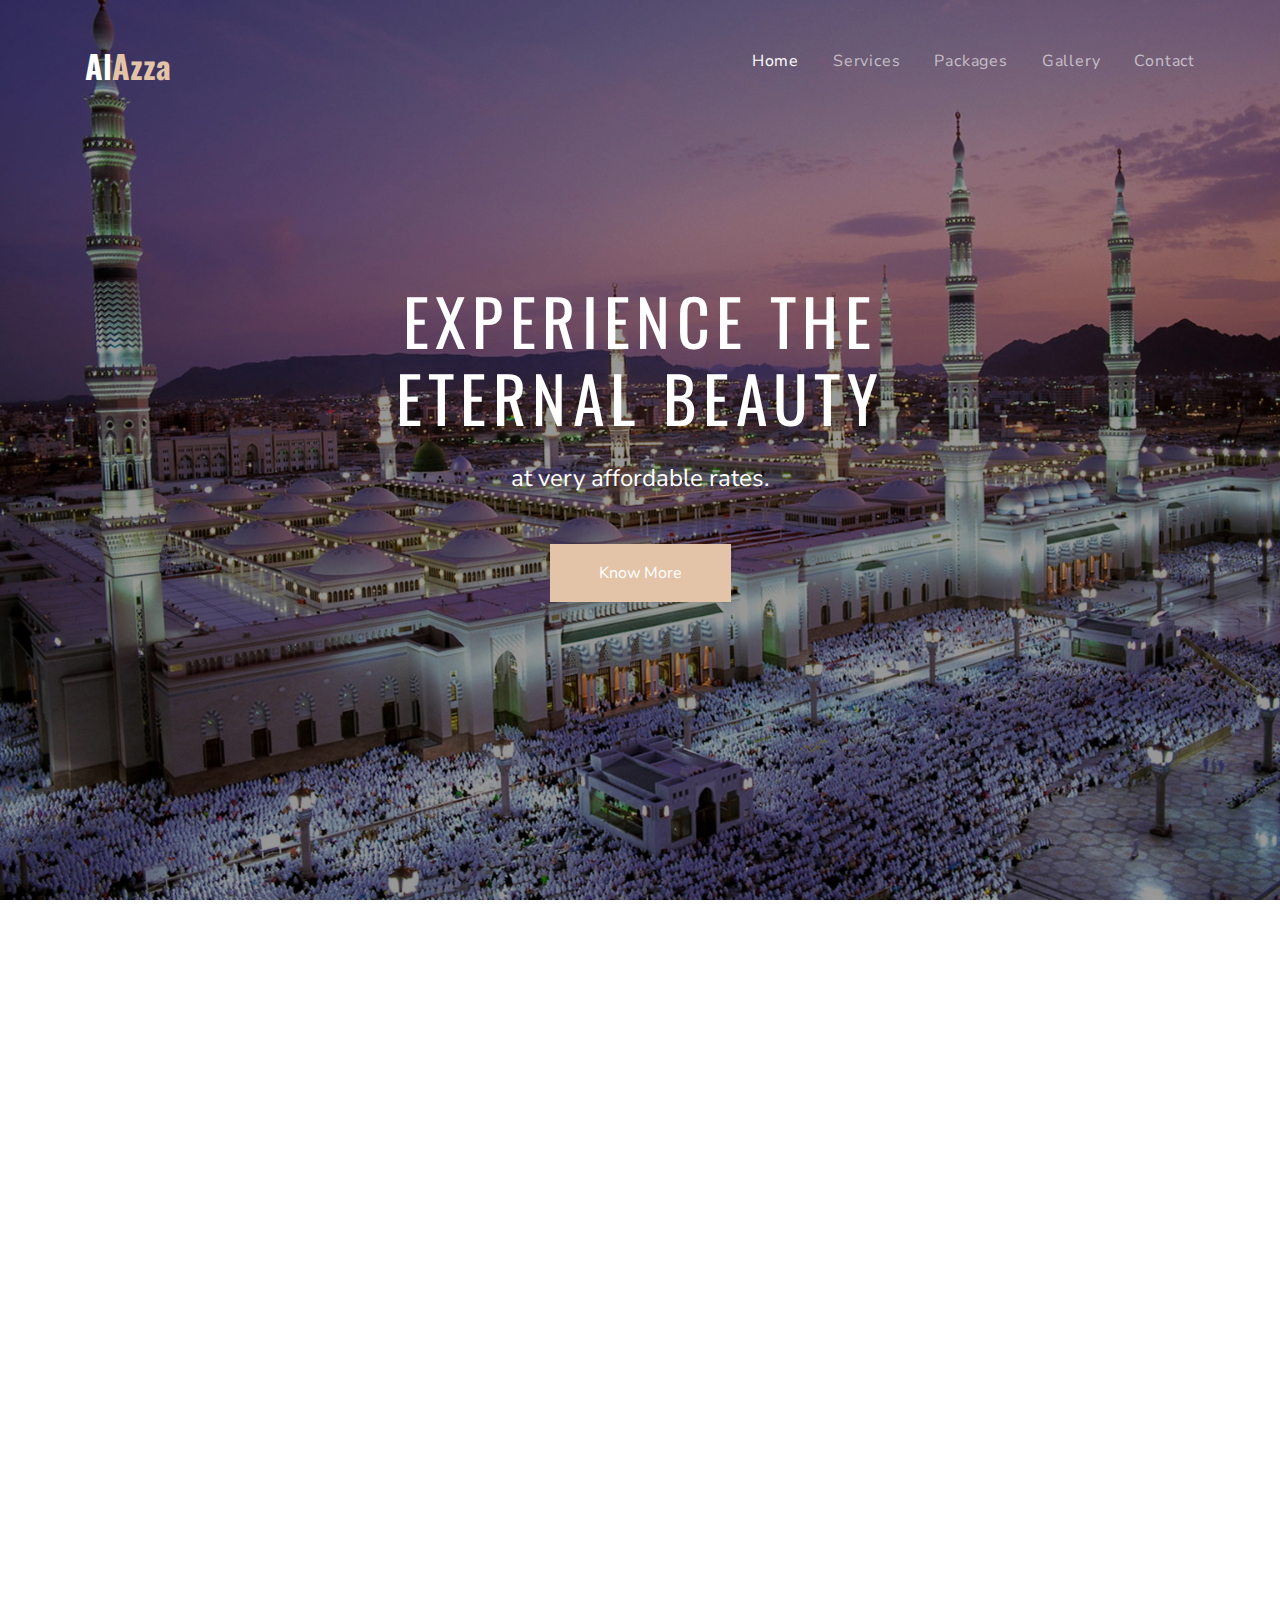
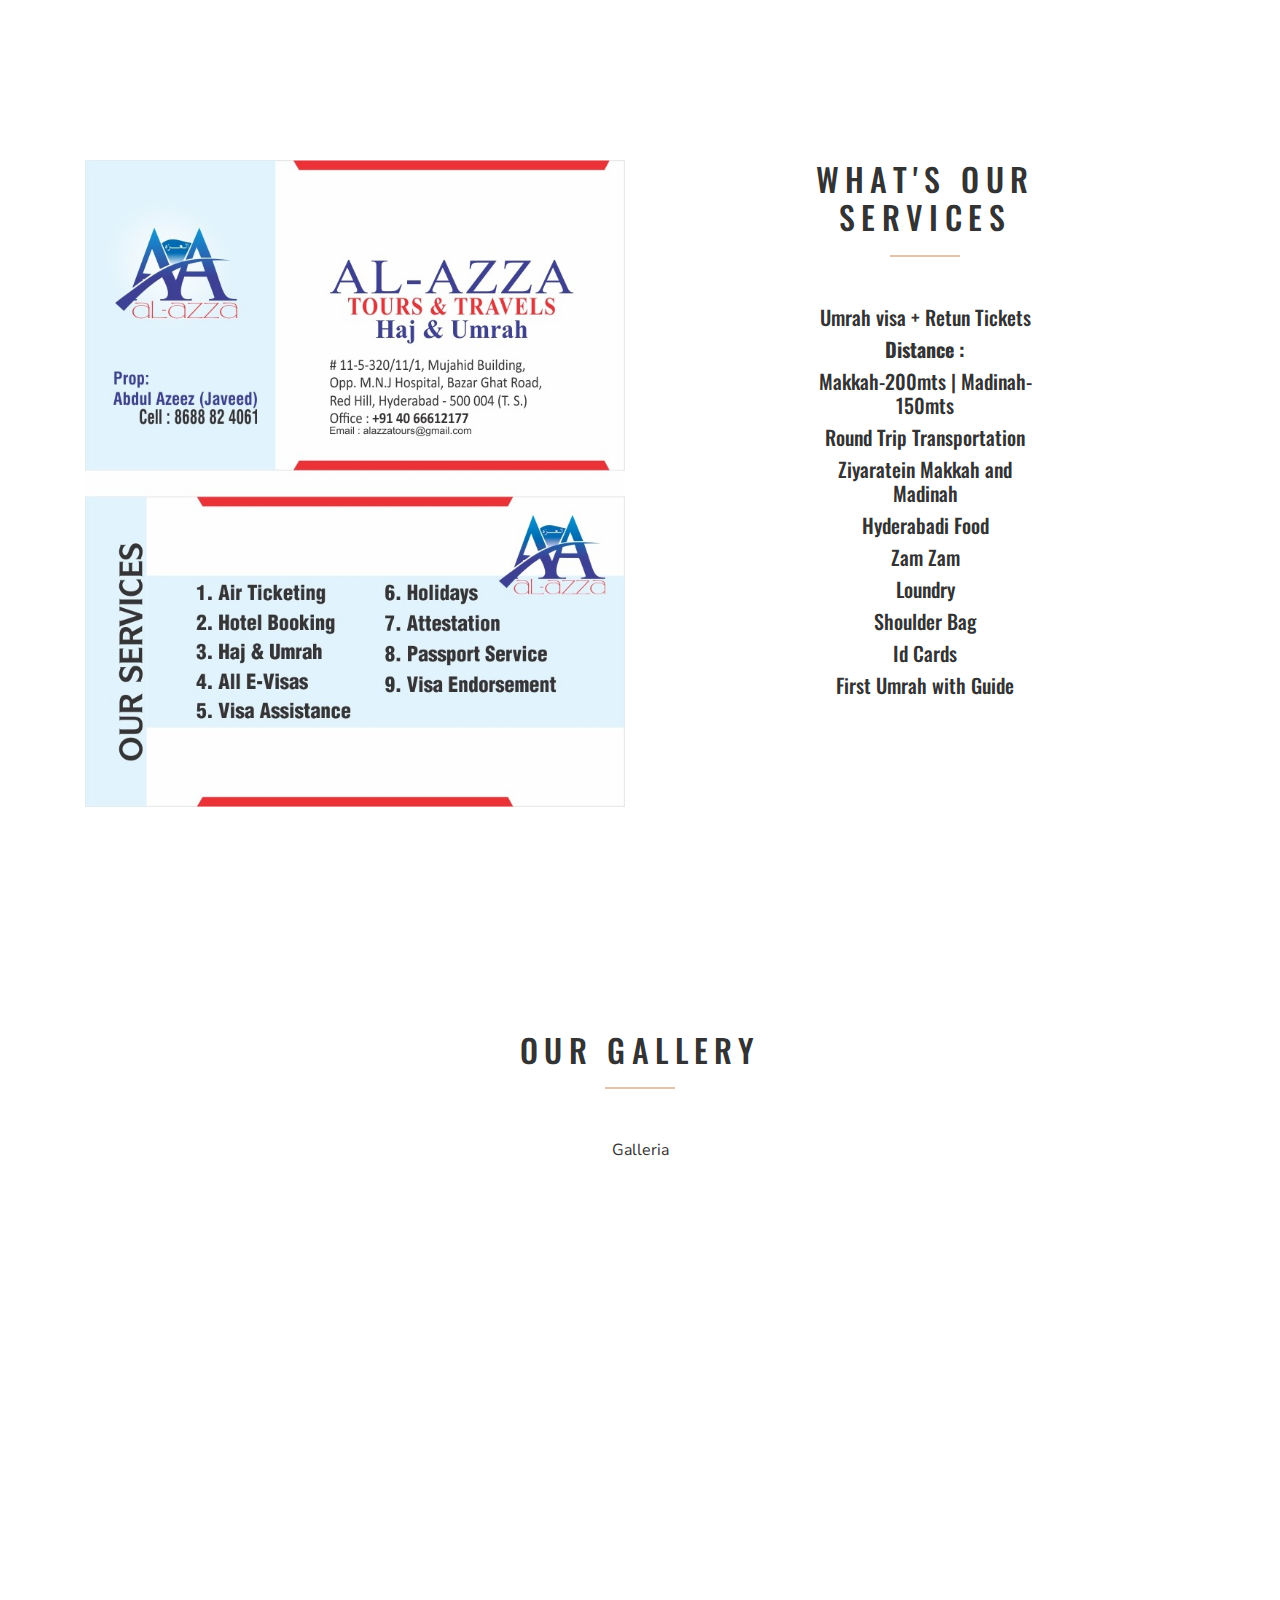
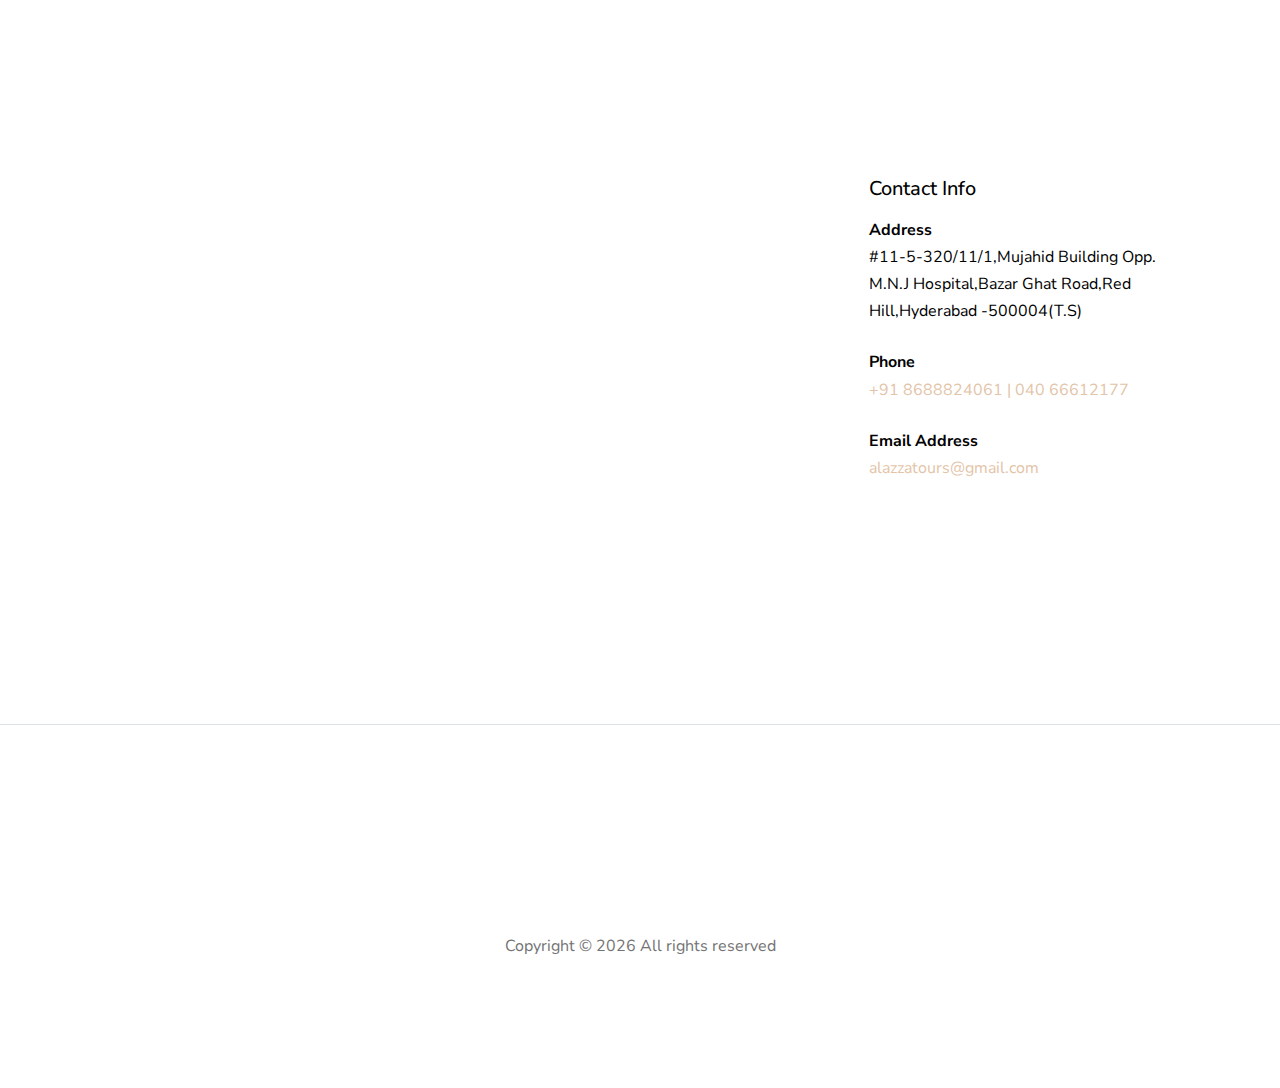
==== commit 36adb910: "kjhn" ====
--- a/index.html
+++ b/index.html
@@ -2,7 +2,7 @@
 <html lang="en">
 
 <head>
-  <title>Apart &mdash; Colorlib Website Template</title>
+	<title>Al-Azza Tours & Travels</title>
   <meta charset="utf-8">
   <meta name="viewport" content="width=device-width, initial-scale=1, shrink-to-fit=no">
 
@@ -94,7 +94,6 @@
       <div class="row">
         <div class="site-section-heading text-center mb-5 w-border col-md-6 mx-auto">
           <h2 class="mb-5">World Class Services</h2>
-          <p>Lorem ipsum dolor sit amet</p>
         </div>
       </div>
       <div class="nonloop-block-13 owl-carousel">
@@ -161,37 +160,30 @@
     <div class="container">
       <div class="row">
         <div class="col-lg-6">
-          <img src="images/img_1.jpg" alt="Image" class="img-fluid">
+          <img src="images/azzaa.jpeg" alt="Image" class="img-fluid">
         </div>
         <div class="col-lg-6">
           <div class="site-section-heading text-center mb-5 w-border col-md-6 mx-auto">
-            <h2 class="mb-5">Trip 1</h2>
-            <p>Lorem ipsum dolor sit amet, consectetur adipisicing elit. Eveniet, fugit nam obcaecati fuga itaque
-              deserunt
-              officia, error reiciendis ab quod?</p>
-          </div>
-        </div>
-      </div>
-    </div>
-  </div>
-
-  <div class="site-section">
-    <div class="container">
-      <div class="row">
-        <div class="col-lg-6">
-          <div class="site-section-heading text-center mb-5 w-border col-md-6 mx-auto">
-            <h2 class="mb-5">Trip 2</h2>
-            <p>Lorem ipsum dolor sit amet, consectetur adipisicing elit. Eveniet, fugit nam obcaecati fuga itaque
-              deserunt
-              officia, error reiciendis ab quod?</p>
-          </div>
-        </div>
-        <div class="col-lg-6">
-          <img src="images/img_1.jpg" alt="Image" class="img-fluid">
-        </div>
-      </div>
-    </div>
-  </div>
+            <h2 class="mb-5">What's our services </h2>
+           <h5>Umrah visa + Retun Tickets</h5>
+           <h5 style="font-weight: bolder;">Distance :</h5>
+           <h5>Makkah-200mts | Madinah-150mts</h5>
+           <h5>Round Trip Transportation </h5>
+           <h5>Ziyaratein Makkah and Madinah</h5>
+           <h5>Hyderabadi Food</h5>
+           <h5>Zam Zam</h5>
+           <h5>Loundry</h5>
+           <h5>Shoulder Bag</h5>
+           <h5>Id Cards</h5>
+           <h5>First Umrah with Guide</h5>
+
+          </div>
+        </div>
+      </div>
+    </div>
+  </div>
+
+ 
 
 
 
@@ -255,23 +247,17 @@
           <div class="p-4 mb-3 bg-white">
             <h3 class="h5 text-black mb-3">Contact Info</h3>
             <p class="mb-0 font-weight-bold text-black">Address</p>
-            <p class="mb-4 text-black">203 Fake St. Mountain View, San Francisco, California, USA</p>
+            <p class="mb-4 text-black">#11-5-320/11/1,Mujahid Building Opp. M.N.J Hospital,Bazar Ghat Road,Red Hill,Hyderabad -500004(T.S)</p>
 
             <p class="mb-0 font-weight-bold text-black">Phone</p>
-            <p class="mb-4"><a href="#">+1 232 3235 324</a></p>
+            <p class="mb-4"><a href="#">+91 8688824061 | 040 66612177</a></p>
 
             <p class="mb-0 font-weight-bold text-black">Email Address</p>
-            <p class="mb-0"><a href="#">youremail@domain.com</a></p>
-
-          </div>
-
-          <div class="p-4 mb-3 bg-white">
-            <h3 class="h5 text-black mb-3 text-black">More Info</h3>
-            <p class="text-black">Lorem ipsum dolor sit amet, consectetur adipisicing elit. Ipsa ad iure porro mollitia
-              architecto hic
-              consequuntur. Distinctio nisi perferendis dolore, ipsa consectetur</p>
-            <p><a href="#" class="btn btn-primary  py-2 px-4">Learn More</a></p>
-          </div>
+            <p class="mb-0"><a href="#">alazzatours@gmail.com</a></p>
+
+          </div>
+
+         
         </div>
       </div>
     </div>
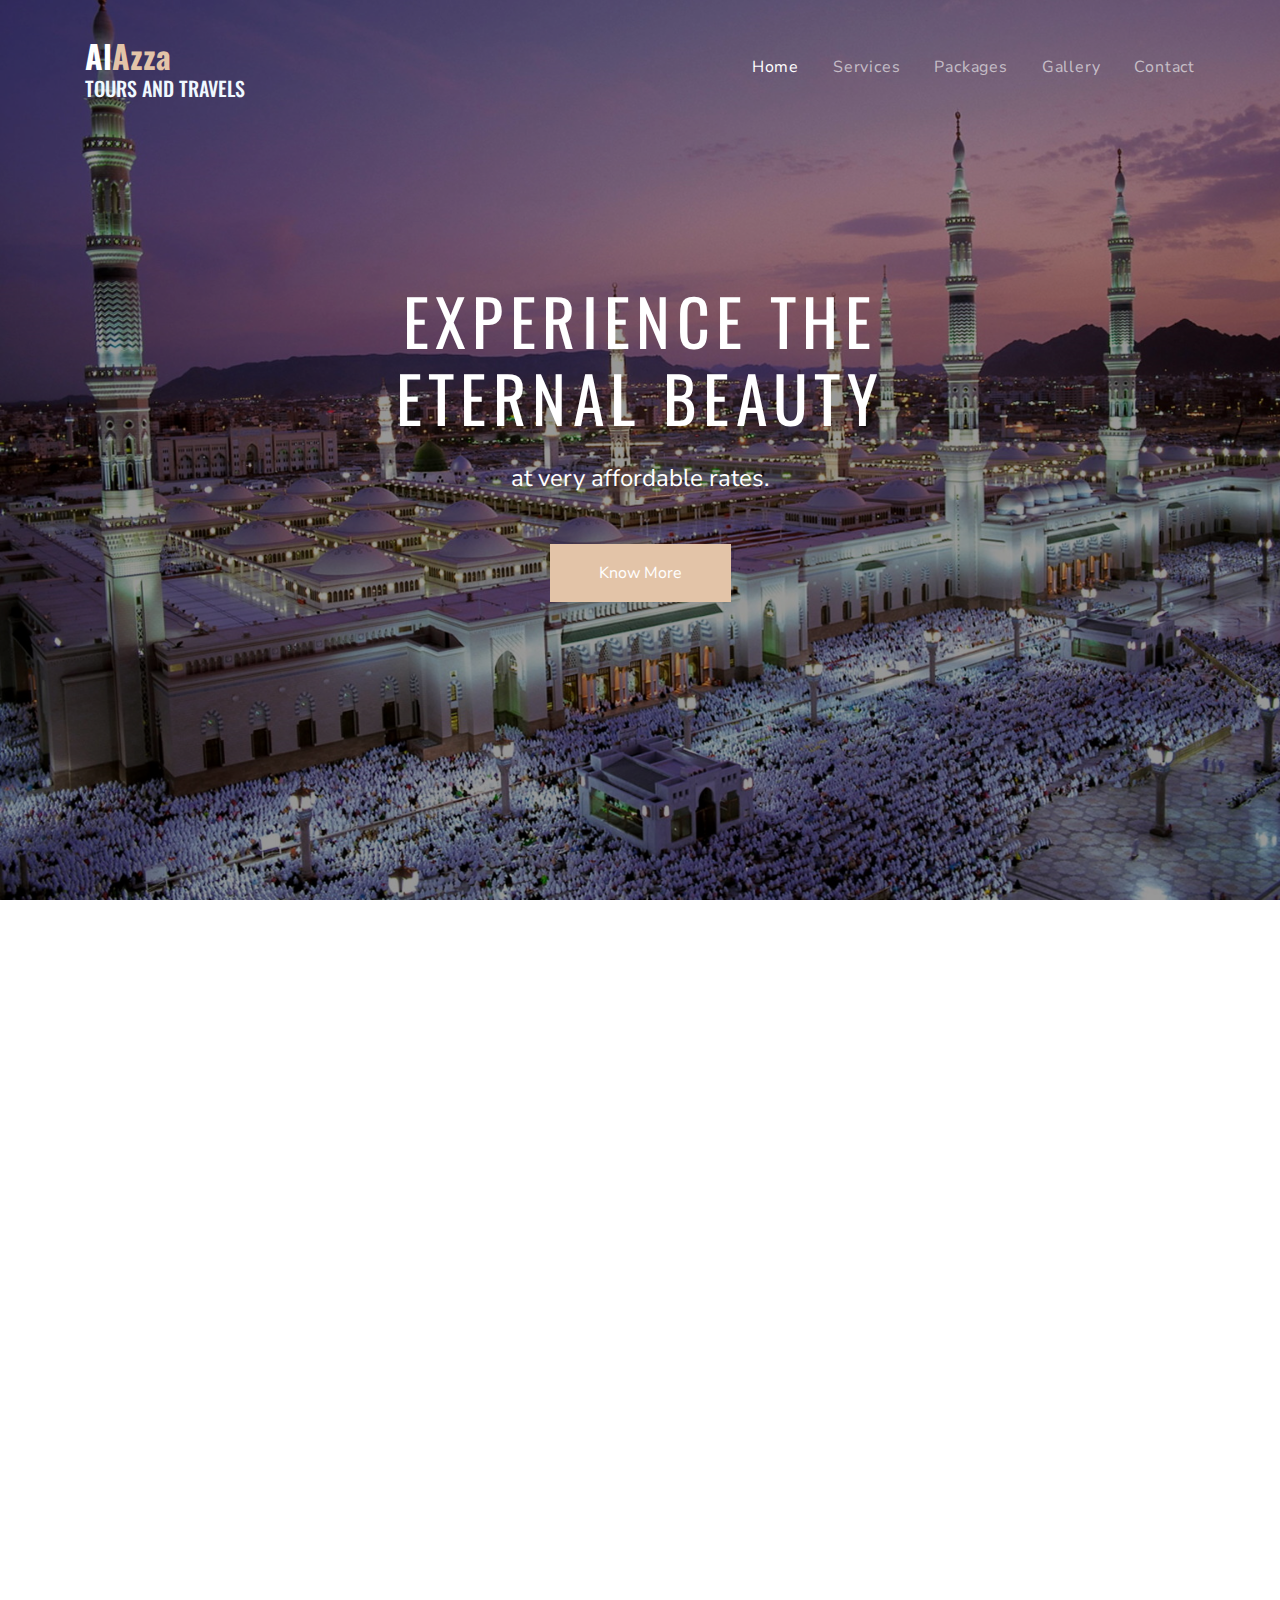
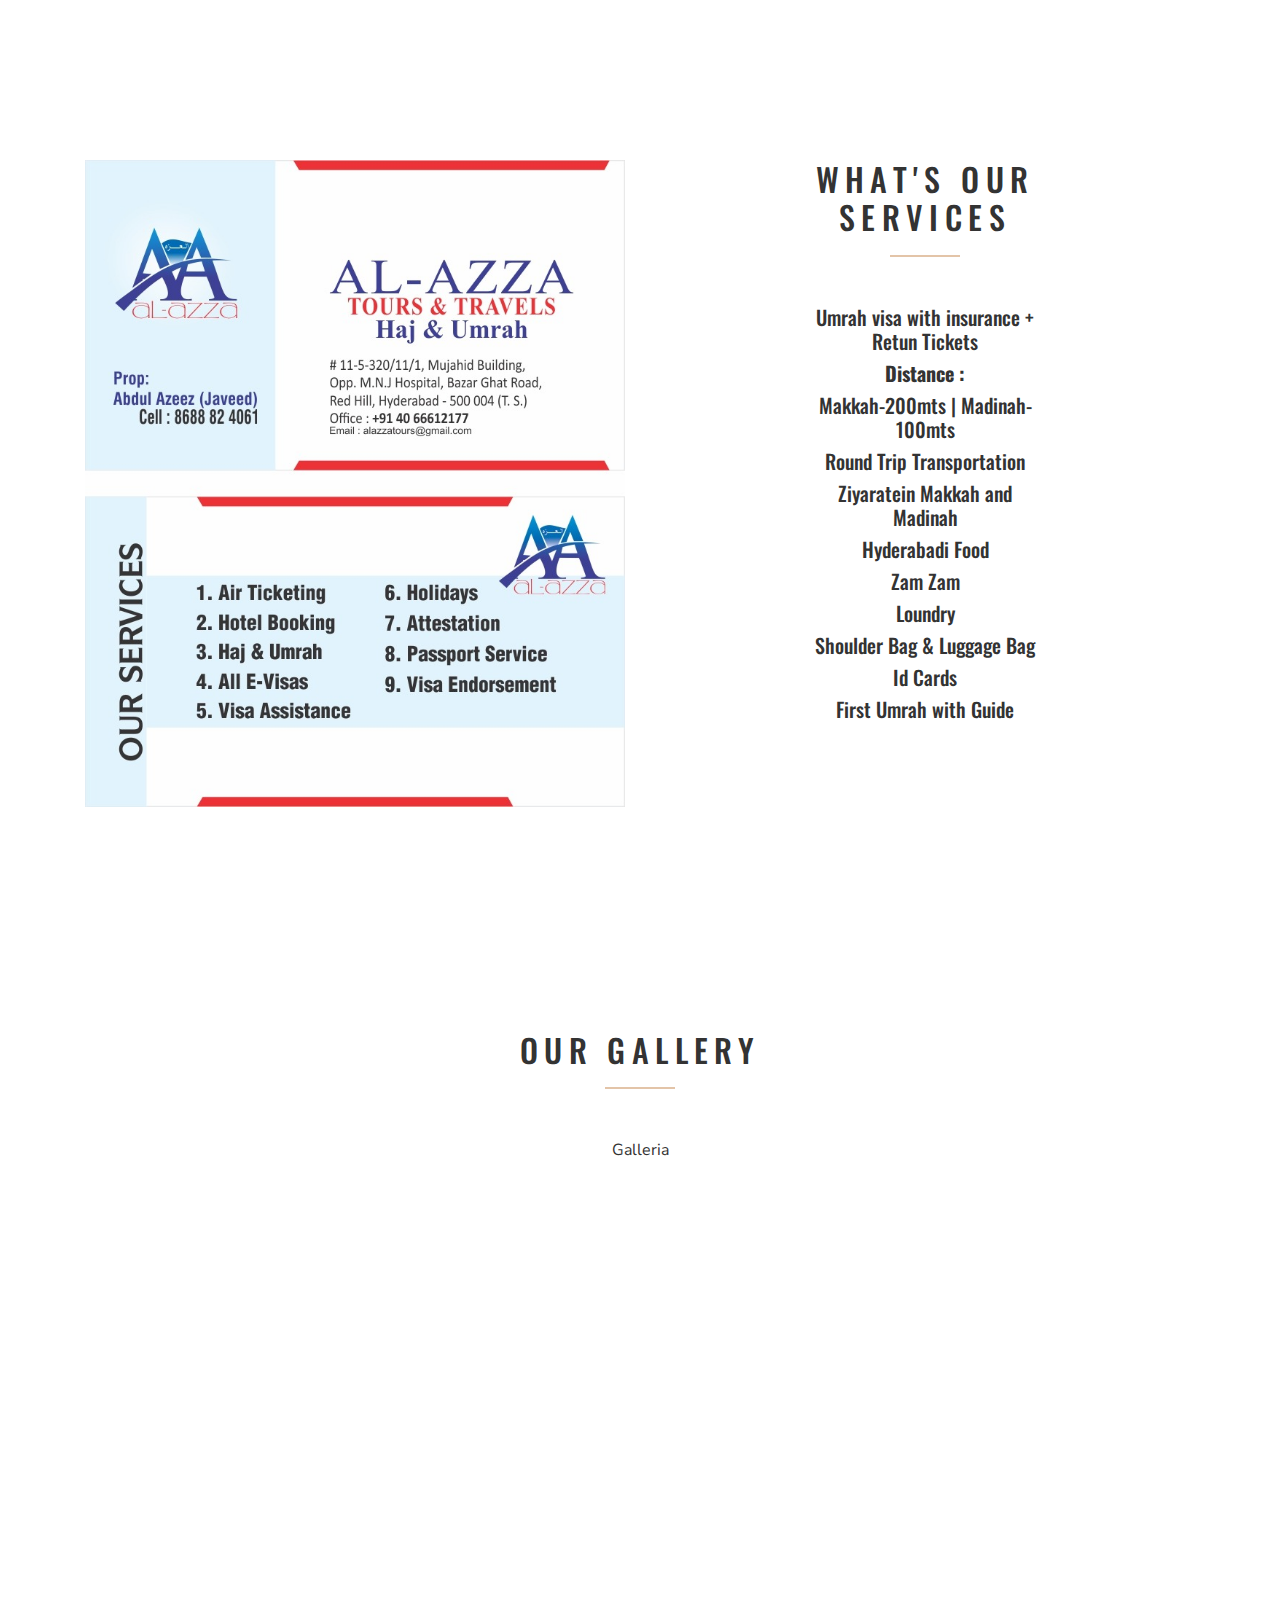
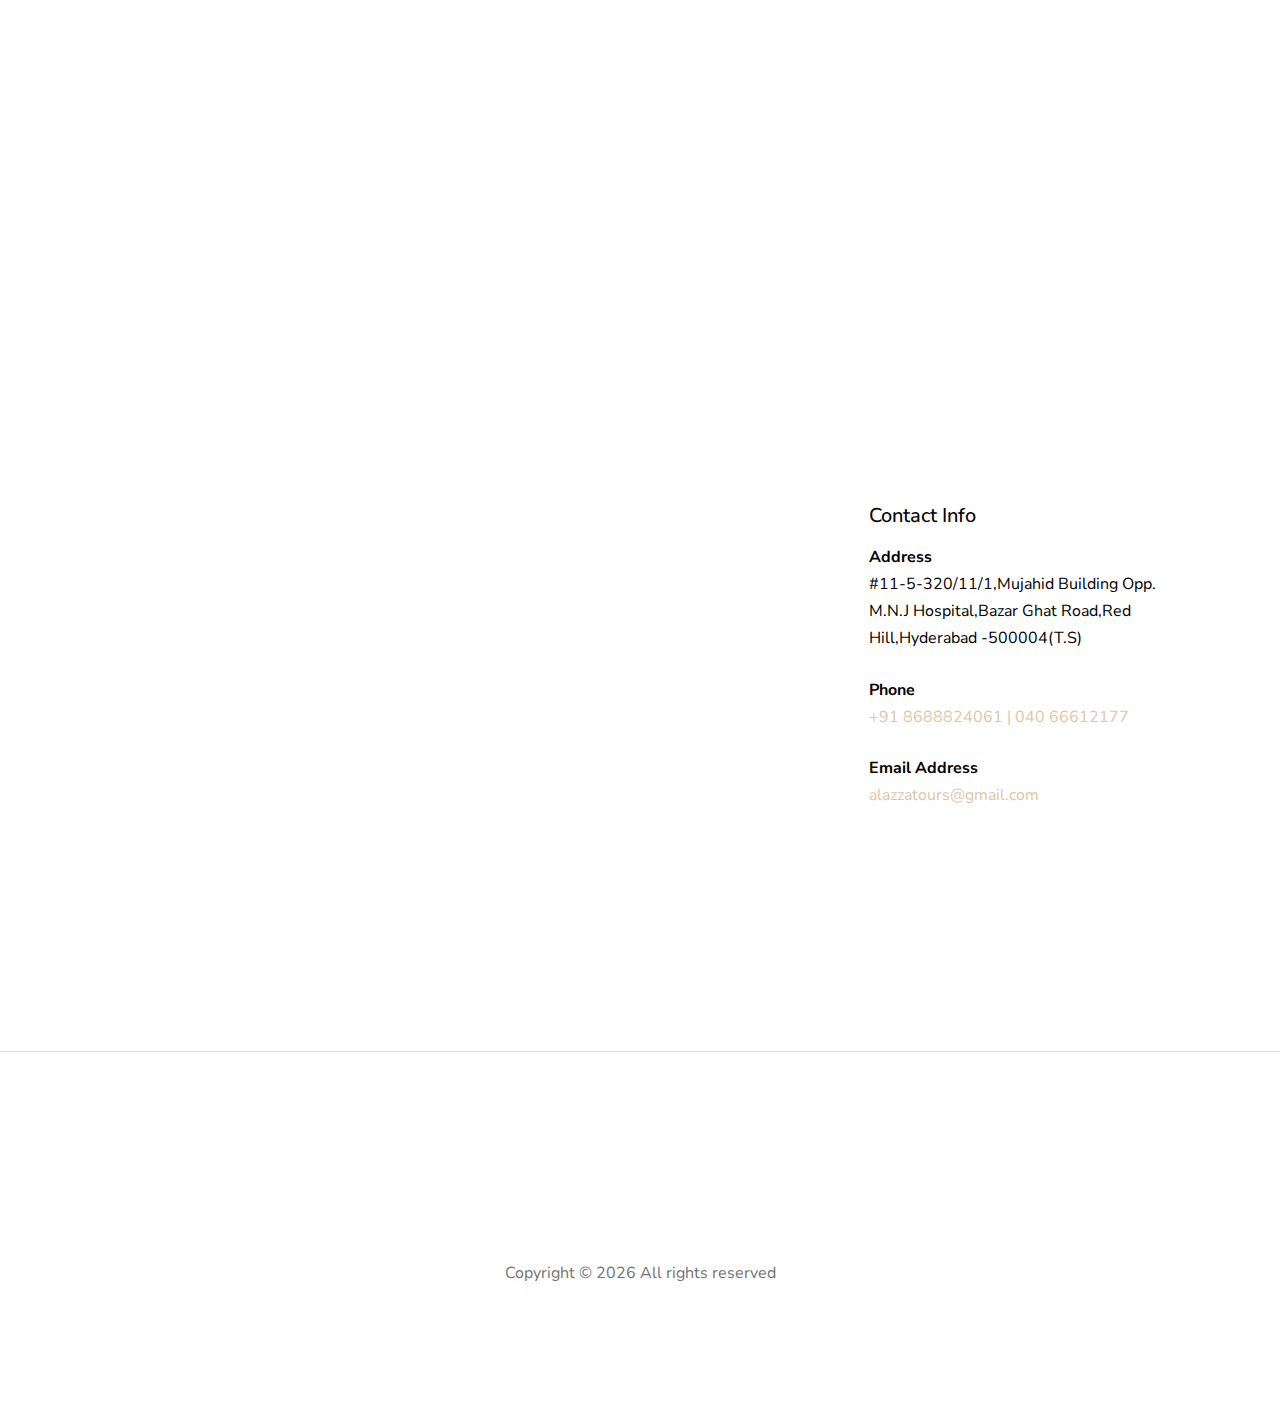
==== commit 3eb6d7d3: "lkmj" ====
--- a/index.html
+++ b/index.html
@@ -41,6 +41,7 @@
           <div class="col-8 col-md-8 col-lg-4">
             <h1 class="mb-0"><a href="index.html" class="text-white h2 mb-0"><strong>Al<span
                     class="text-primary">Azza</span></strong></a></h1>
+                    <h5 style="color: aliceblue;"  >TOURS AND TRAVELS</h5>
           </div>
           <div class="col-4 col-md-4 col-lg-8">
             <nav class="site-navigation text-right text-md-right" role="navigation">
@@ -165,15 +166,15 @@
         <div class="col-lg-6">
           <div class="site-section-heading text-center mb-5 w-border col-md-6 mx-auto">
             <h2 class="mb-5">What's our services </h2>
-           <h5>Umrah visa + Retun Tickets</h5>
+           <h5>Umrah visa with insurance + Retun Tickets</h5>
            <h5 style="font-weight: bolder;">Distance :</h5>
-           <h5>Makkah-200mts | Madinah-150mts</h5>
+           <h5>Makkah-200mts | Madinah-100mts</h5>
            <h5>Round Trip Transportation </h5>
            <h5>Ziyaratein Makkah and Madinah</h5>
            <h5>Hyderabadi Food</h5>
            <h5>Zam Zam</h5>
            <h5>Loundry</h5>
-           <h5>Shoulder Bag</h5>
+           <h5>Shoulder Bag & Luggage Bag </h5>
            <h5>Id Cards</h5>
            <h5>First Umrah with Guide</h5>
 
@@ -219,7 +220,37 @@
           <a href="#" class="unit-9">
             <div class="image" style="background-image: url('images/3.jpeg');"></div>
             <div class="unit-9-content">
-              <h2>Hajj</h2>
+              <h2>Ziyarah</h2>
+            </div>
+          </a>
+        </div>
+        
+      </div>
+      <br>
+      <div class="row">
+        <div class="col-md-6 col-lg-4" data-aos="fade-up" data-aos-delay="100">
+          <a href="#" class="unit-9">
+            <div class="image" style="background-image: url('images/uffet.jpeg');"></div>
+            <div class="unit-9-content">
+              <h2>Buffet</h2>
+              <!-- <span>with Wendy Matos</span> -->
+            </div>
+          </a>
+        </div>
+
+        <div class="col-md-6 col-lg-4" data-aos="fade-up" data-aos-delay="200">
+          <a href="#" class="unit-9">
+            <div class="image" style="background-image: url('images/flight.jpeg');"></div>
+            <div class="unit-9-content">
+              <h2>Direct FLight</h2>
+            </div>
+          </a>
+        </div>
+        <div class="col-md-6 col-lg-4" data-aos="fade-up" data-aos-delay="300">
+          <a href="#" class="unit-9">
+            <div class="image" style="background-image: url('images/trasport.jpeg');"></div>
+            <div class="unit-9-content">
+              <h2>Transportation</h2>
             </div>
           </a>
         </div>
@@ -232,12 +263,25 @@
     <div class="container">
       <div class="row">
 
-        <div class="col-md-12 my-auto col-lg-7 mb-5">
+        <div class="col-md-12 my-auto col-lg-7 mb-5 d-sm-none d-md-block
+        ">
           <div class="single-service-box">
             <div class="service-img">
               <iframe
                 src="https://www.google.com/maps/embed?pb=!1m14!1m8!1m3!1d15229.120942563135!2d78.4628001!3d17.398334!3m2!1i1024!2i768!4f13.1!3m3!1m2!1s0x0%3A0xb1fc2a01b4a2376f!2sMujahid%20Building!5e0!3m2!1sen!2sin!4v1582311684481!5m2!1sen!2sin"
                 width="600" height="450" frameborder="0" style="border:0;" allowfullscreen="">
+              </iframe>
+            </div>
+          </div>
+        </div>
+
+        <div class="col-md-12 my-auto col-lg-7 mb-5 d-none d-sm-block d-md-none
+        ">
+          <div class="single-service-box">
+            <div class="service-img">
+              <iframe
+                src="https://www.google.com/maps/embed?pb=!1m14!1m8!1m3!1d15229.120942563135!2d78.4628001!3d17.398334!3m2!1i1024!2i768!4f13.1!3m3!1m2!1s0x0%3A0xb1fc2a01b4a2376f!2sMujahid%20Building!5e0!3m2!1sen!2sin!4v1582311684481!5m2!1sen!2sin"
+                width="300" height="225" frameborder="0" style="border:0;" allowfullscreen="">
               </iframe>
             </div>
           </div>
